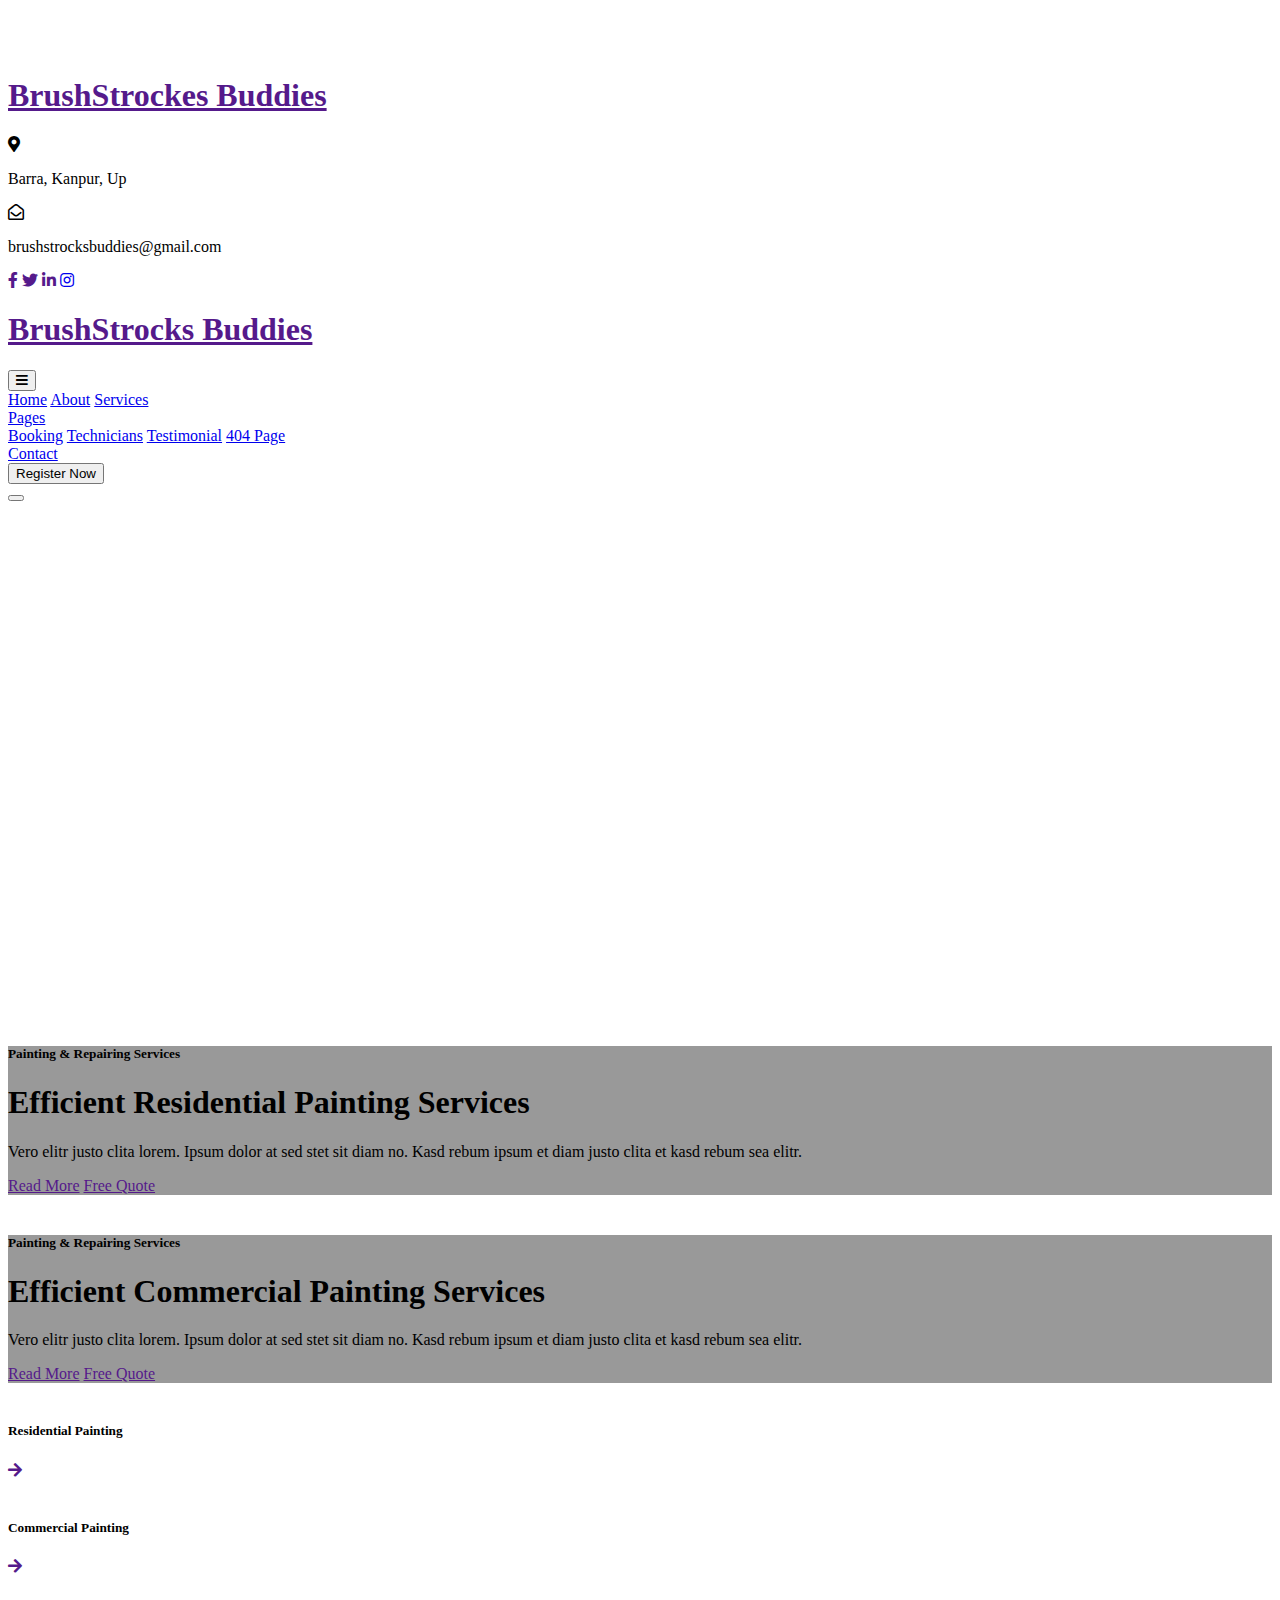
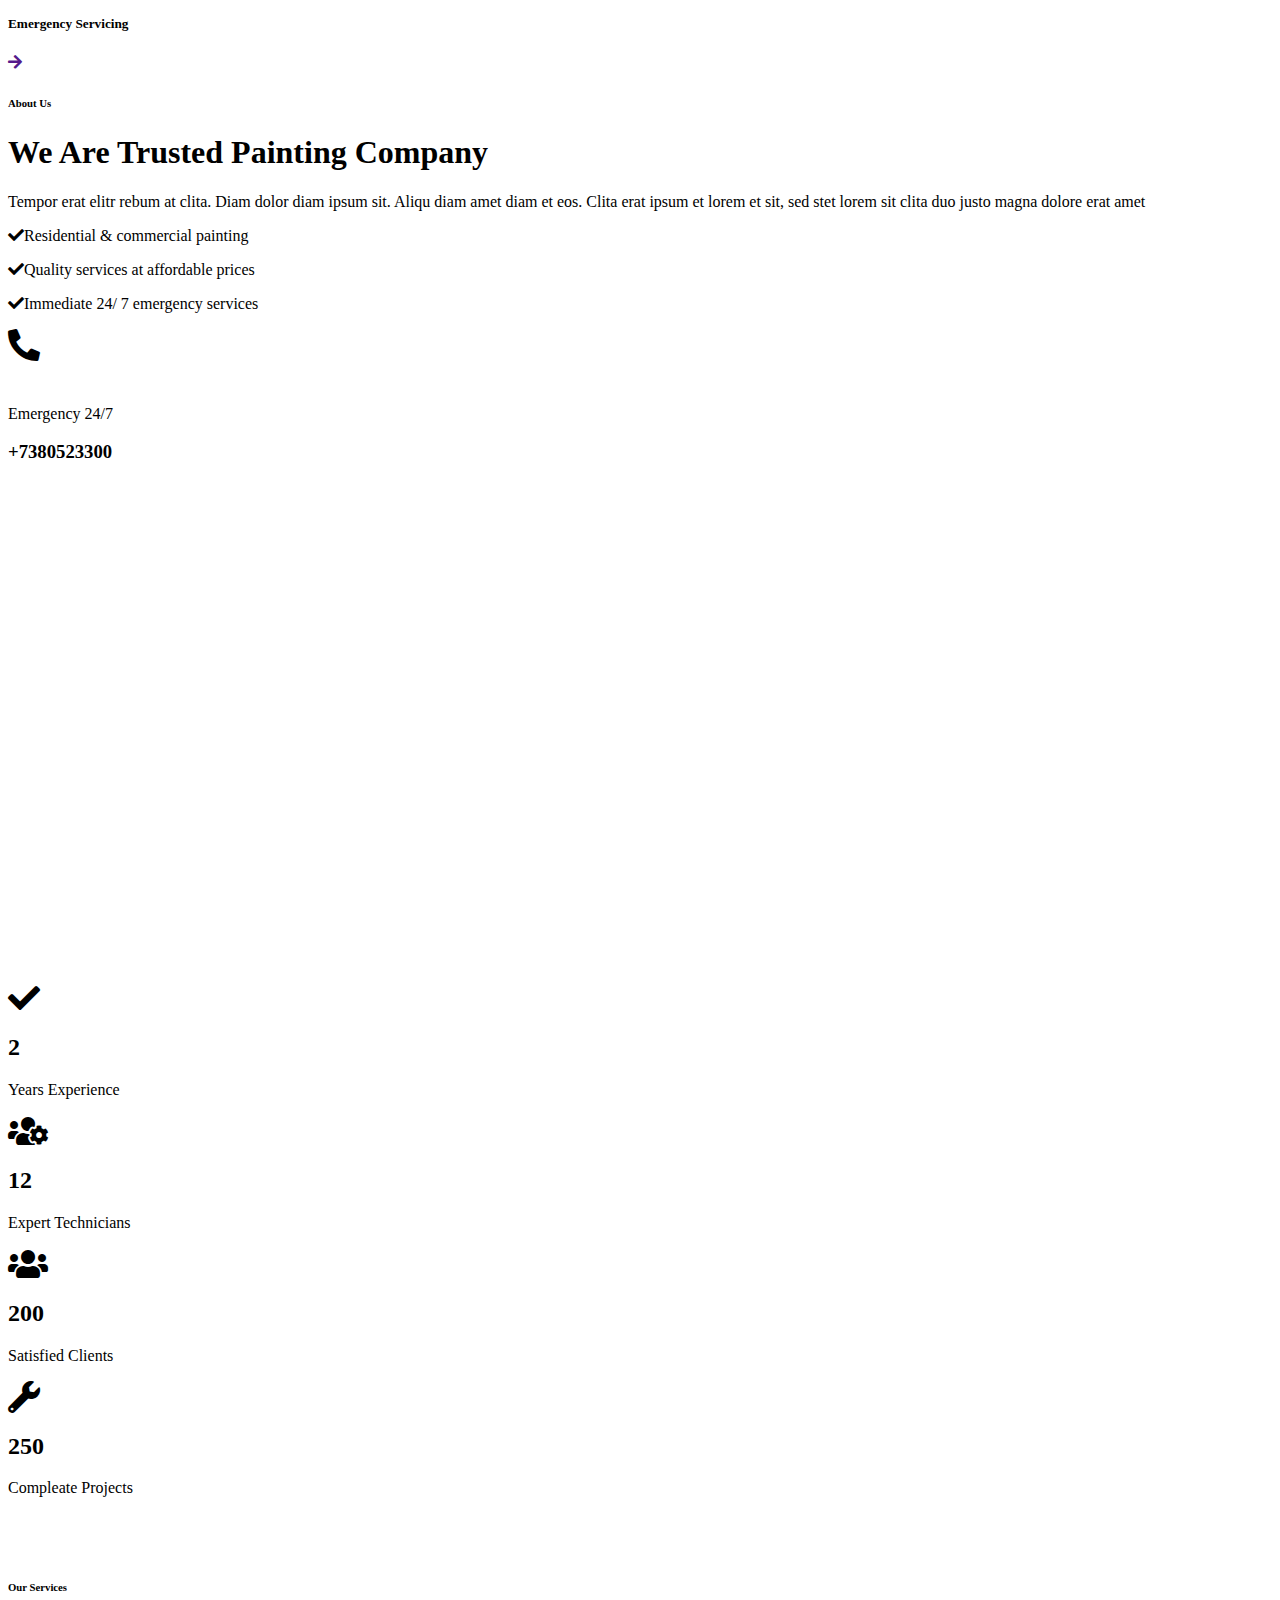
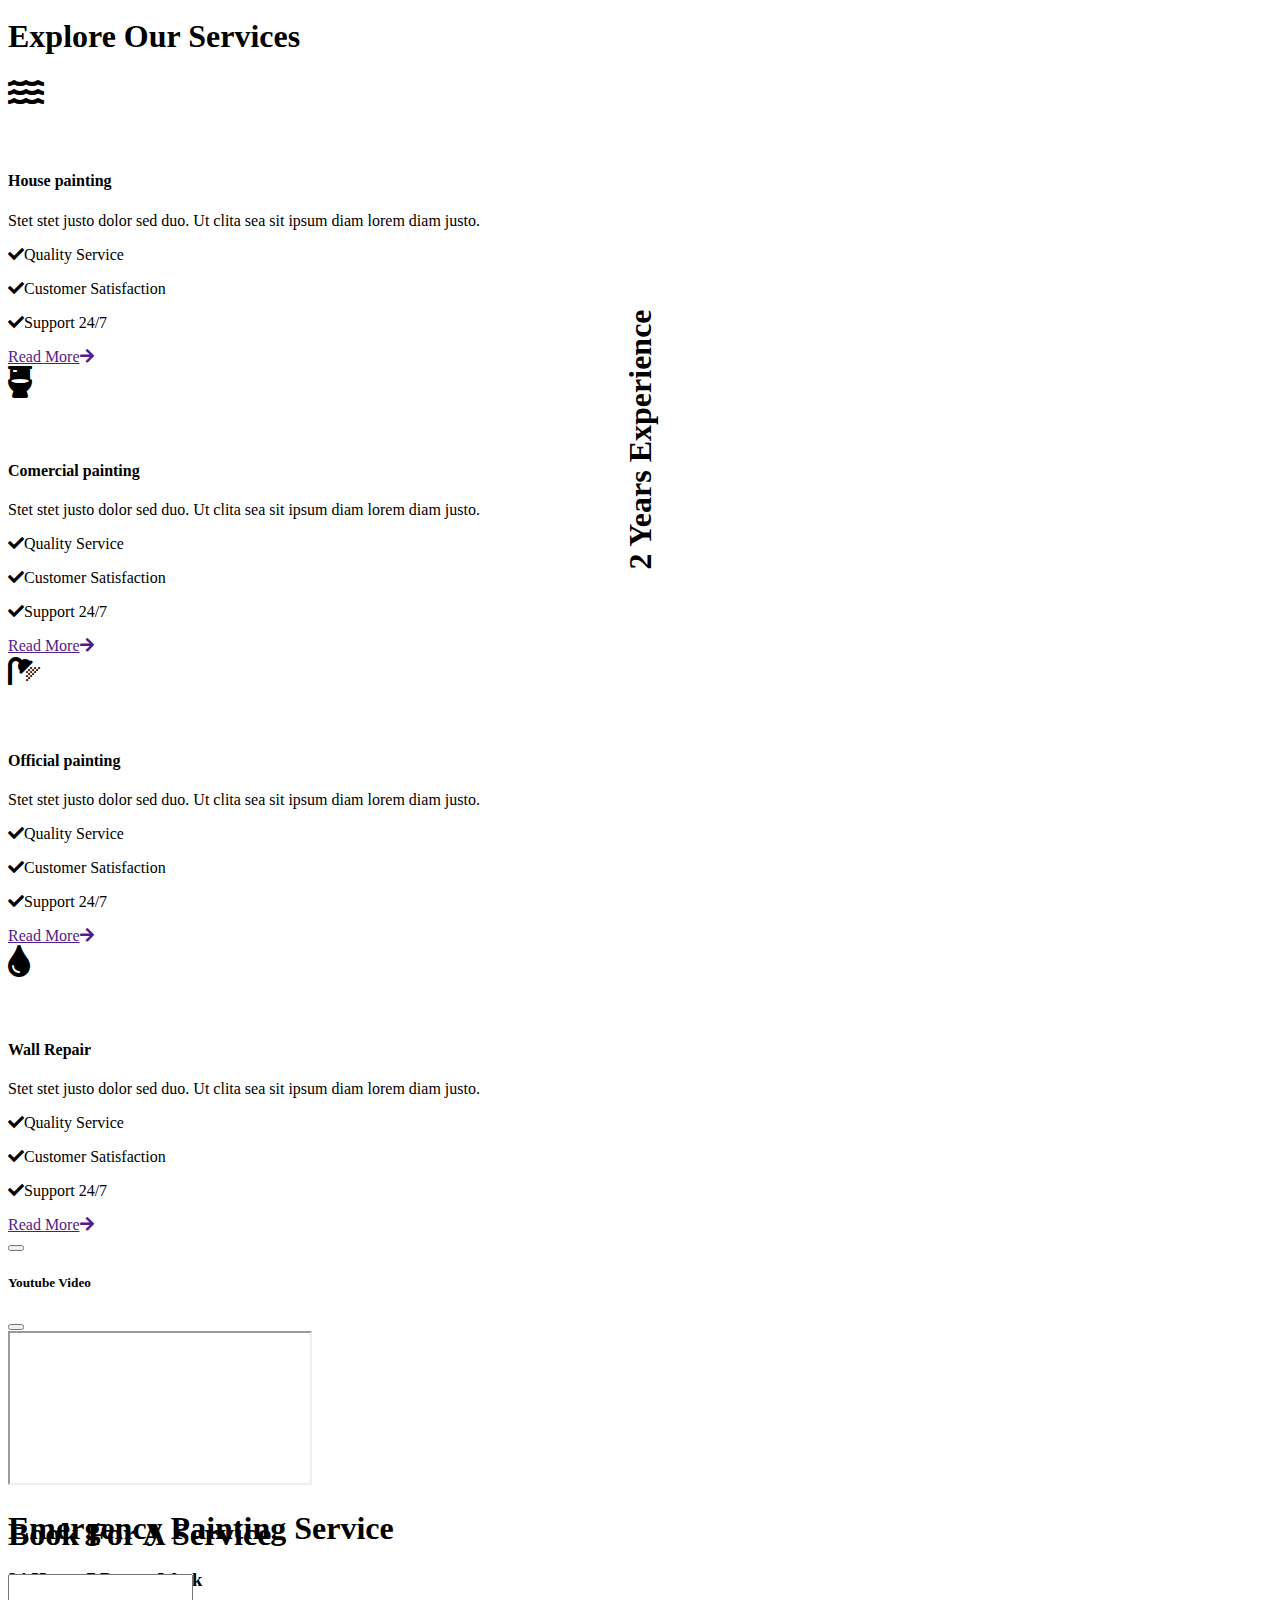
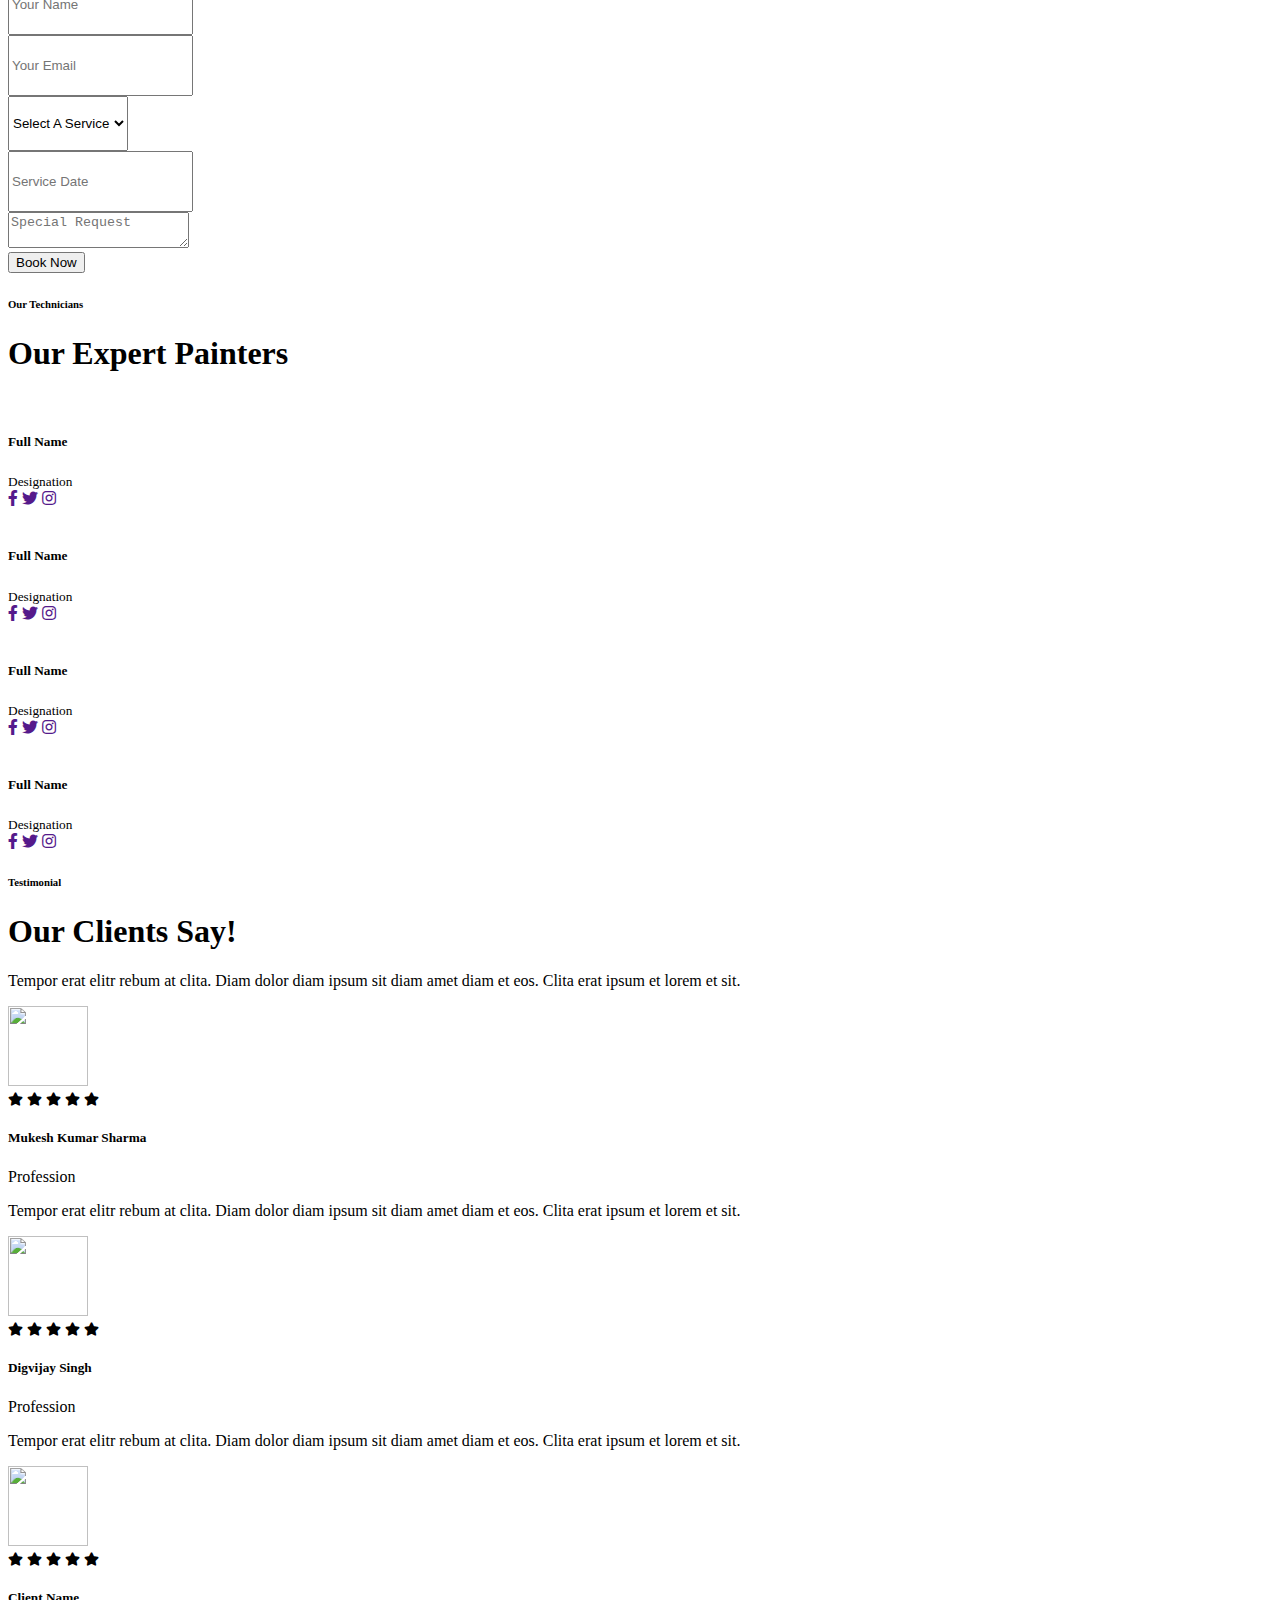
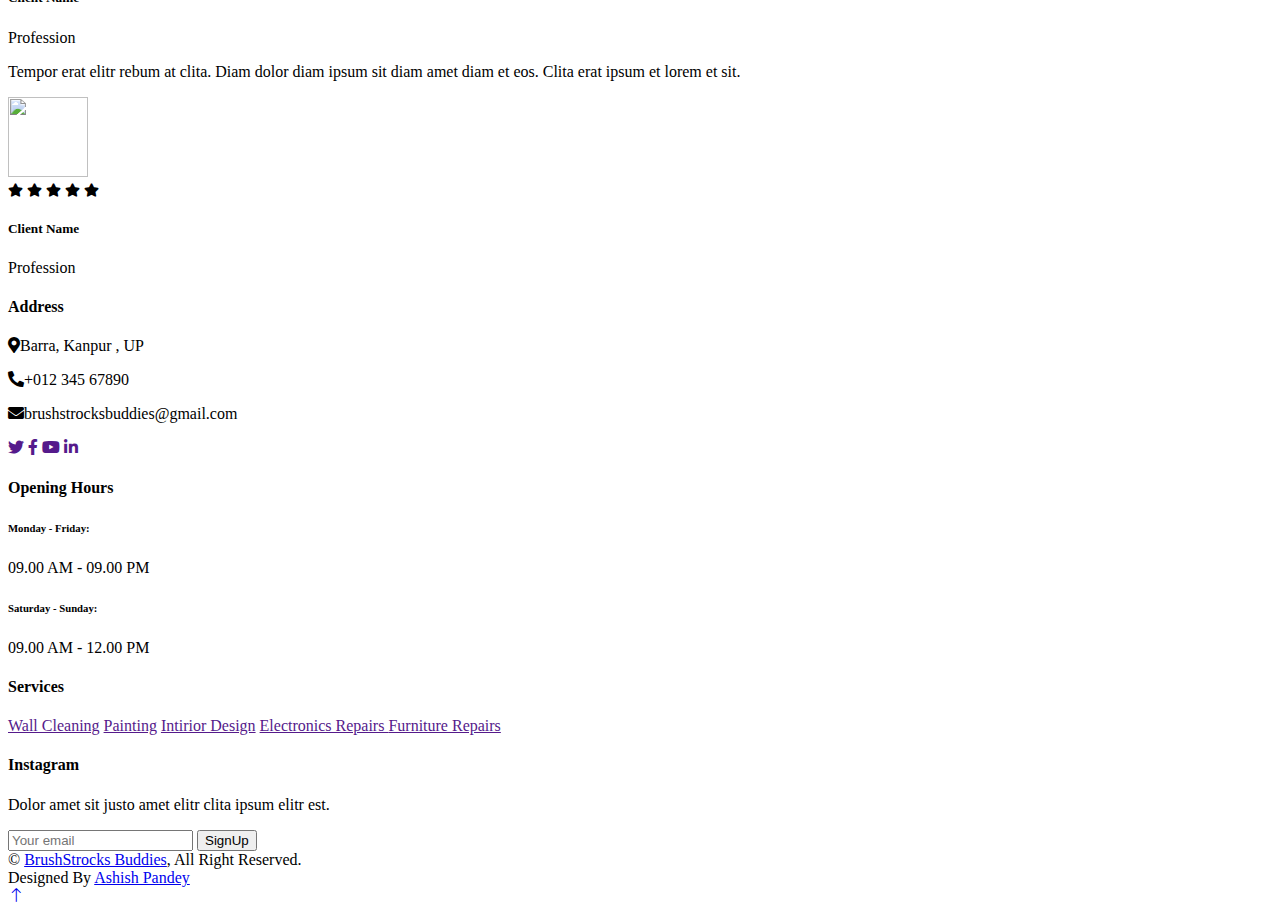
==== index.html @ a2543417 "files added" ====
<!DOCTYPE html>
<html lang="en">
  <head>
    <meta charset="utf-8" />
    <title>BrushStrockes Buddies</title>
    <meta content="width=device-width, initial-scale=1.0" name="viewport" />
    <meta content="" name="keywords" />
    <meta content="" name="description" />

    <!-- Favicon -->
    <link href="img/favicon.ico" rel="icon" />

    <!-- Google Web Fonts -->
    <link rel="preconnect" href="https://fonts.googleapis.com" />
    <link rel="preconnect" href="https://fonts.gstatic.com" crossorigin />
    <link
      href="https://fonts.googleapis.com/css2?family=Inter:wght@400;600&family=Roboto:wght@500;700&display=swap"
      rel="stylesheet"
    />

    <!-- Icon Font Stylesheet -->
    <link
      href="https://cdnjs.cloudflare.com/ajax/libs/font-awesome/5.10.0/css/all.min.css"
      rel="stylesheet"
    />
    <link
      href="https://cdn.jsdelivr.net/npm/bootstrap-icons@1.4.1/font/bootstrap-icons.css"
      rel="stylesheet"
    />

    <!-- Libraries Stylesheet -->
    <link href="lib/animate/animate.min.css" rel="stylesheet" />
    <link href="lib/owlcarousel/assets/owl.carousel.min.css" rel="stylesheet" />
    <link
      href="lib/tempusdominus/css/tempusdominus-bootstrap-4.min.css"
      rel="stylesheet"
    />

    <!-- Customized Bootstrap Stylesheet -->
    <link href="css/bootstrap.min.css" rel="stylesheet" />

    <!-- Template Stylesheet -->
    <link href="css/style.css" rel="stylesheet" />
  </head>

  <body>
    <!-- Spinner Start -->
    <div
      id="spinner"
      class="show bg-white position-fixed translate-middle w-100 vh-100 top-50 start-50 d-flex align-items-center justify-content-center"
    >
      <div
        class="spinner-border text-primary"
        style="width: 3rem; height: 3rem"
        role="status"
      >
        <span class="sr-only">Loading...</span>
      </div>
    </div>
    <!-- Spinner End -->

    <!-- Topbar Start -->
    <div class="container-fluid bg-light d-none d-lg-block">
      <div class="row align-items-center top-bar">
        <div class="col-lg-3 col-md-12 text-center text-lg-start">
          <a href="" class="navbar-brand m-0 p-0">
            <h1 class="text-primary m-0">BrushStrockes Buddies</h1>
          </a>
        </div>
        <div class="col-lg-9 col-md-12 text-end">
          <div class="h-100 d-inline-flex align-items-center me-4">
            <i class="fa fa-map-marker-alt text-primary me-2"></i>
            <p class="m-0">Barra, Kanpur, Up</p>
          </div>
          <div class="h-100 d-inline-flex align-items-center me-4">
            <i class="far fa-envelope-open text-primary me-2"></i>
            <p class="m-0">brushstrocksbuddies@gmail.com</p>
          </div>
          <div class="h-100 d-inline-flex align-items-center">
            <a class="btn btn-sm-square bg-white text-primary me-1" href=""
              ><i class="fab fa-facebook-f"></i
            ></a>
            <a class="btn btn-sm-square bg-white text-primary me-1" href=""
              ><i class="fab fa-twitter"></i
            ></a>
            <a class="btn btn-sm-square bg-white text-primary me-1" href=""
              ><i class="fab fa-linkedin-in"></i
            ></a>
            <a
              class="btn btn-sm-square bg-white text-primary me-0"
              href="https://www.instagram.com/brushstrokes_buddies/?igsh=dGg2ZmVzenI0ZHMx"
              ><i class="fab fa-instagram"></i
            ></a>
          </div>
        </div>
      </div>
    </div>
    <!-- Topbar End -->

    <!-- Navbar Start -->
    <div class="container-fluid nav-bar bg-light">
      <nav
        class="navbar navbar-expand-lg navbar-light bg-white p-3 py-lg-0 px-lg-4"
      >
        <a
          href=""
          class="navbar-brand d-flex align-items-center m-0 p-0 d-lg-none"
        >
          <h1 class="text-primary m-0">BrushStrocks Buddies</h1>
        </a>
        <button
          class="navbar-toggler"
          type="button"
          data-bs-toggle="collapse"
          data-bs-target="#navbarCollapse"
        >
          <span class="fa fa-bars"></span>
        </button>
        <div class="collapse navbar-collapse" id="navbarCollapse">
          <div class="navbar-nav me-auto">
            <a href="index.html" class="nav-item nav-link active">Home</a>
            <a href="about.html" class="nav-item nav-link">About</a>
            <a href="service.html" class="nav-item nav-link">Services</a>
            <div class="nav-item dropdown">
              <a
                href="#"
                class="nav-link dropdown-toggle"
                data-bs-toggle="dropdown"
                >Pages</a
              >
              <div class="dropdown-menu fade-up m-0">
                <a href="booking.html" class="dropdown-item">Booking</a>
                <a href="team.html" class="dropdown-item">Technicians</a>
                <a href="testimonial.html" class="dropdown-item">Testimonial</a>
                <a href="404.html" class="dropdown-item">404 Page</a>
              </div>
            </div>
            <a href="contact.html" class="nav-item nav-link">Contact</a>
          </div>
          <div
            class="mt-4 mt-lg-0 me-lg-n4 py-3 px-4 bg-primary d-flex align-items-center"
          >
            <!-- <div
              class="d-flex flex-shrink-0 align-items-center justify-content-center bg-white"
              style="width: 45px; height: 45px"
            >
              <i class="fa fa-phone-alt text-primary"></i>
            </div> -->
            <button
              class="btn btn-primary"
              type="button"
              data-bs-toggle="offcanvas"
              data-bs-target="#offcanvasRight"
              aria-controls="offcanvasRight"
            >
             Register Now
            </button>

            <div
              class="offcanvas offcanvas-end"
              tabindex="-1"
              id="offcanvasRight"
              aria-labelledby="offcanvasRightLabel"
            >
              <div class="offcanvas-header">
                <button
                  type="button"
                  class="btn-close"
                  data-bs-dismiss="offcanvas"
                  aria-label="Close"
                ></button>
              </div>
              <div class="offcanvas-body"> <iframe
                src="https://docs.google.com/forms/d/e/1FAIpQLSc64ww6L4xjuVDrz2ioxRNwiVls3Gz0FltGD27Trc_AGh2HsA/viewform?embedded=true"
                width="640"
                height="500"
                frameborder="0"
                marginheight="0"
                marginwidth="0"
                >Loading…</iframe
              ></div>
            </div>
            <!-- <div class="ms-3">
              <p class="mb-1 text-white">Emergency 24/7</p>
              <h5 class="m-0 text-secondary">7380523300</h5>
            </div> -->
          </div>
        </div>
      </nav>
    </div>
    <!-- Navbar End -->

    <!-- Carousel Start -->
    <div class="container-fluid p-0 mb-5">
      <div class="owl-carousel header-carousel position-relative">
        <div class="owl-carousel-item position-relative">
          <img class="img-fluid" src="img/carousel-1.jpg" alt="" />
          <div
            class="position-absolute top-0 start-0 w-100 h-100 d-flex align-items-center"
            style="background: rgba(0, 0, 0, 0.4)"
          >
            <div class="container">
              <div class="row justify-content-start">
                <div class="col-10 col-lg-8">
                  <h5
                    class="text-white text-uppercase mb-3 animated slideInDown"
                  >
                    Painting & Repairing Services
                  </h5>
                  <h1 class="display-3 text-white animated slideInDown mb-4">
                    Efficient Residential Painting Services
                  </h1>
                  <p class="fs-5 fw-medium text-white mb-4 pb-2">
                    Vero elitr justo clita lorem. Ipsum dolor at sed stet sit
                    diam no. Kasd rebum ipsum et diam justo clita et kasd rebum
                    sea elitr.
                  </p>
                  <a
                    href=""
                    class="btn btn-primary py-md-3 px-md-5 me-3 animated slideInLeft"
                    >Read More</a
                  >
                  <a
                    href=""
                    class="btn btn-secondary py-md-3 px-md-5 animated slideInRight"
                    >Free Quote</a
                  >
                </div>
              </div>
            </div>
          </div>
        </div>
        <div class="owl-carousel-item position-relative">
          <img class="img-fluid" src="img/carousel-2.jpg" alt="" />
          <div
            class="position-absolute top-0 start-0 w-100 h-100 d-flex align-items-center"
            style="background: rgba(0, 0, 0, 0.4)"
          >
            <div class="container">
              <div class="row justify-content-start">
                <div class="col-10 col-lg-8">
                  <h5
                    class="text-white text-uppercase mb-3 animated slideInDown"
                  >
                    Painting & Repairing Services
                  </h5>
                  <h1 class="display-3 text-white animated slideInDown mb-4">
                    Efficient Commercial Painting Services
                  </h1>
                  <p class="fs-5 fw-medium text-white mb-4 pb-2">
                    Vero elitr justo clita lorem. Ipsum dolor at sed stet sit
                    diam no. Kasd rebum ipsum et diam justo clita et kasd rebum
                    sea elitr.
                  </p>
                  <a
                    href=""
                    class="btn btn-primary py-md-3 px-md-5 me-3 animated slideInLeft"
                    >Read More</a
                  >
                  <a
                    href=""
                    class="btn btn-secondary py-md-3 px-md-5 animated slideInRight"
                    >Free Quote</a
                  >
                </div>
              </div>
            </div>
          </div>
        </div>
      </div>
    </div>
    <!-- Carousel End -->

    <!-- Service Start -->
    <div class="container-xxl py-5">
      <div class="container">
        <div class="row g-4">
          <div
            class="col-lg-4 col-md-6 service-item-top wow fadeInUp"
            data-wow-delay="0.1s"
          >
            <div class="overflow-hidden">
              <img
                class="img-fluid w-100 h-100"
                src="img/service-1.jpg"
                alt=""
              />
            </div>
            <div
              class="d-flex align-items-center justify-content-between bg-light p-4"
            >
              <h5 class="text-truncate me-3 mb-0">Residential Painting</h5>
              <a
                class="btn btn-square btn-outline-primary border-2 border-white flex-shrink-0"
                href=""
                ><i class="fa fa-arrow-right"></i
              ></a>
            </div>
          </div>
          <div
            class="col-lg-4 col-md-6 service-item-top wow fadeInUp"
            data-wow-delay="0.3s"
          >
            <div class="overflow-hidden">
              <img
                class="img-fluid w-100 h-100"
                src="img/service-2.jpg"
                alt=""
              />
            </div>
            <div
              class="d-flex align-items-center justify-content-between bg-light p-4"
            >
              <h5 class="text-truncate me-3 mb-0">Commercial Painting</h5>
              <a
                class="btn btn-square btn-outline-primary border-2 border-white flex-shrink-0"
                href=""
                ><i class="fa fa-arrow-right"></i
              ></a>
            </div>
          </div>
          <div
            class="col-lg-4 col-md-6 service-item-top wow fadeInUp"
            data-wow-delay="0.5s"
          >
            <div class="overflow-hidden">
              <img
                class="img-fluid w-100 h-100"
                src="img/service-3.jpg"
                alt=""
              />
            </div>
            <div
              class="d-flex align-items-center justify-content-between bg-light p-4"
            >
              <h5 class="text-truncate me-3 mb-0">Emergency Servicing</h5>
              <a
                class="btn btn-square btn-outline-primary border-2 border-white flex-shrink-0"
                href=""
                ><i class="fa fa-arrow-right"></i
              ></a>
            </div>
          </div>
        </div>
      </div>
    </div>
    <!-- Service End -->

    <!-- About Start -->
    <div class="container-xxl py-5">
      <div class="container">
        <div class="row g-5">
          <div class="col-lg-6 wow fadeInUp" data-wow-delay="0.1s">
            <h6 class="text-secondary text-uppercase">About Us</h6>
            <h1 class="mb-4">We Are Trusted Painting Company</h1>
            <p class="mb-4">
              Tempor erat elitr rebum at clita. Diam dolor diam ipsum sit. Aliqu
              diam amet diam et eos. Clita erat ipsum et lorem et sit, sed stet
              lorem sit clita duo justo magna dolore erat amet
            </p>
            <p class="fw-medium text-primary">
              <i class="fa fa-check text-success me-3"></i>Residential &
              commercial painting
            </p>
            <p class="fw-medium text-primary">
              <i class="fa fa-check text-success me-3"></i>Quality services at
              affordable prices
            </p>
            <p class="fw-medium text-primary">
              <i class="fa fa-check text-success me-3"></i>Immediate 24/ 7
              emergency services
            </p>
            <div class="bg-primary d-flex align-items-center p-4 mt-5">
              <div
                class="d-flex flex-shrink-0 align-items-center justify-content-center bg-white"
                style="width: 60px; height: 60px"
              >
                <i class="fa fa-phone-alt fa-2x text-primary"></i>
              </div>
              <div class="ms-3">
                <p class="fs-5 fw-medium mb-2 text-white">Emergency 24/7</p>
                <h3 class="m-0 text-secondary">+7380523300</h3>
              </div>
            </div>
          </div>
          <div class="col-lg-6 pt-4" style="min-height: 500px">
            <div
              class="position-relative h-100 wow fadeInUp"
              data-wow-delay="0.5s"
            >
              <img
                class="position-absolute img-fluid w-100 h-100"
                src="img/about-1.jpg"
                style="object-fit: cover; padding: 0 0 50px 100px"
                alt=""
              />
              <img
                class="position-absolute start-0 bottom-0 img-fluid bg-white pt-2 pe-2 w-50 h-50"
                src="img/about-2.jpg"
                style="object-fit: cover"
                alt=""
              />
            </div>
          </div>
        </div>
      </div>
    </div>
    <!-- About End -->

    <!-- Fact Start -->
    <div class="container-fluid fact bg-dark my-5 py-5">
      <div class="container">
        <div class="row g-4">
          <div
            class="col-md-6 col-lg-3 text-center wow fadeIn"
            data-wow-delay="0.1s"
          >
            <i class="fa fa-check fa-2x text-white mb-3"></i>
            <h2 class="text-white mb-2" data-toggle="counter-up">2</h2>
            <p class="text-white mb-0">Years Experience</p>
          </div>
          <div
            class="col-md-6 col-lg-3 text-center wow fadeIn"
            data-wow-delay="0.3s"
          >
            <i class="fa fa-users-cog fa-2x text-white mb-3"></i>
            <h2 class="text-white mb-2" data-toggle="counter-up">12</h2>
            <p class="text-white mb-0">Expert Technicians</p>
          </div>
          <div
            class="col-md-6 col-lg-3 text-center wow fadeIn"
            data-wow-delay="0.5s"
          >
            <i class="fa fa-users fa-2x text-white mb-3"></i>
            <h2 class="text-white mb-2" data-toggle="counter-up">200</h2>
            <p class="text-white mb-0">Satisfied Clients</p>
          </div>
          <div
            class="col-md-6 col-lg-3 text-center wow fadeIn"
            data-wow-delay="0.7s"
          >
            <i class="fa fa-wrench fa-2x text-white mb-3"></i>
            <h2 class="text-white mb-2" data-toggle="counter-up">250</h2>
            <p class="text-white mb-0">Compleate Projects</p>
          </div>
        </div>
      </div>
    </div>
    <!-- Fact End -->

    <!-- Service Start -->
    <div class="container-fluid py-5 px-4 px-lg-0">
      <div class="row g-0">
        <div class="col-lg-3 d-none d-lg-flex">
          <div
            class="d-flex align-items-center justify-content-center bg-primary w-100 h-100"
          >
            <h1
              class="display-3 text-white m-0"
              style="transform: rotate(-90deg)"
            >
              2 Years Experience
            </h1>
          </div>
        </div>
        <div class="col-md-12 col-lg-9">
          <div class="ms-lg-5 ps-lg-5">
            <div
              class="text-center text-lg-start wow fadeInUp"
              data-wow-delay="0.1s"
            >
              <h6 class="text-secondary text-uppercase">Our Services</h6>
              <h1 class="mb-5">Explore Our Services</h1>
            </div>
            <div
              class="owl-carousel service-carousel position-relative wow fadeInUp"
              data-wow-delay="0.1s"
            >
              <div class="bg-light p-4">
                <div
                  class="d-flex align-items-center justify-content-center border border-5 border-white mb-4"
                  style="width: 75px; height: 75px"
                >
                  <i class="fa fa-water fa-2x text-primary"></i>
                </div>
                <h4 class="mb-3">House painting</h4>
                <p>
                  Stet stet justo dolor sed duo. Ut clita sea sit ipsum diam
                  lorem diam justo.
                </p>
                <p class="text-primary fw-medium">
                  <i class="fa fa-check text-success me-2"></i>Quality Service
                </p>
                <p class="text-primary fw-medium">
                  <i class="fa fa-check text-success me-2"></i>Customer
                  Satisfaction
                </p>
                <p class="text-primary fw-medium">
                  <i class="fa fa-check text-success me-2"></i>Support 24/7
                </p>
                <a href="" class="btn bg-white text-primary w-100 mt-2"
                  >Read More<i class="fa fa-arrow-right text-secondary ms-2"></i
                ></a>
              </div>
              <div class="bg-light p-4">
                <div
                  class="d-flex align-items-center justify-content-center border border-5 border-white mb-4"
                  style="width: 75px; height: 75px"
                >
                  <i class="fa fa-toilet fa-2x text-primary"></i>
                </div>
                <h4 class="mb-3">Comercial painting</h4>
                <p>
                  Stet stet justo dolor sed duo. Ut clita sea sit ipsum diam
                  lorem diam justo.
                </p>
                <p class="text-primary fw-medium">
                  <i class="fa fa-check text-success me-2"></i>Quality Service
                </p>
                <p class="text-primary fw-medium">
                  <i class="fa fa-check text-success me-2"></i>Customer
                  Satisfaction
                </p>
                <p class="text-primary fw-medium">
                  <i class="fa fa-check text-success me-2"></i>Support 24/7
                </p>
                <a href="" class="btn bg-white text-primary w-100 mt-2"
                  >Read More<i class="fa fa-arrow-right text-secondary ms-2"></i
                ></a>
              </div>
              <div class="bg-light p-4">
                <div
                  class="d-flex align-items-center justify-content-center border border-5 border-white mb-4"
                  style="width: 75px; height: 75px"
                >
                  <i class="fa fa-shower fa-2x text-primary"></i>
                </div>
                <h4 class="mb-3">Official painting</h4>
                <p>
                  Stet stet justo dolor sed duo. Ut clita sea sit ipsum diam
                  lorem diam justo.
                </p>
                <p class="text-primary fw-medium">
                  <i class="fa fa-check text-success me-2"></i>Quality Service
                </p>
                <p class="text-primary fw-medium">
                  <i class="fa fa-check text-success me-2"></i>Customer
                  Satisfaction
                </p>
                <p class="text-primary fw-medium">
                  <i class="fa fa-check text-success me-2"></i>Support 24/7
                </p>
                <a href="" class="btn bg-white text-primary w-100 mt-2"
                  >Read More<i class="fa fa-arrow-right text-secondary ms-2"></i
                ></a>
              </div>
              <div class="bg-light p-4">
                <div
                  class="d-flex align-items-center justify-content-center border border-5 border-white mb-4"
                  style="width: 75px; height: 75px"
                >
                  <i class="fa fa-tint fa-2x text-primary"></i>
                </div>
                <h4 class="mb-3">Wall Repair</h4>
                <p>
                  Stet stet justo dolor sed duo. Ut clita sea sit ipsum diam
                  lorem diam justo.
                </p>
                <p class="text-primary fw-medium">
                  <i class="fa fa-check text-success me-2"></i>Quality Service
                </p>
                <p class="text-primary fw-medium">
                  <i class="fa fa-check text-success me-2"></i>Customer
                  Satisfaction
                </p>
                <p class="text-primary fw-medium">
                  <i class="fa fa-check text-success me-2"></i>Support 24/7
                </p>
                <a href="" class="btn bg-white text-primary w-100 mt-2"
                  >Read More<i class="fa fa-arrow-right text-secondary ms-2"></i
                ></a>
              </div>
            </div>
          </div>
        </div>
      </div>
    </div>
    <!-- Service End -->

    <!-- Booking Start -->
    <div class="container-fluid my-5 px-0">
      <div class="video wow fadeInUp" data-wow-delay="0.1s">
        <button
          type="button"
          class="btn-play"
          data-bs-toggle="modal"
          data-src="https://www.youtube.com/embed/DWRcNpR6Kdc"
          data-bs-target="#videoModal"
        >
          <span></span>
        </button>

        <div
          class="modal fade"
          id="videoModal"
          tabindex="-1"
          aria-labelledby="exampleModalLabel"
          aria-hidden="true"
        >
          <div class="modal-dialog">
            <div class="modal-content rounded-0">
              <div class="modal-header">
                <h5 class="modal-title" id="exampleModalLabel">
                  Youtube Video
                </h5>
                <button
                  type="button"
                  class="btn-close"
                  data-bs-dismiss="modal"
                  aria-label="Close"
                ></button>
              </div>
              <div class="modal-body">
                <!-- 16:9 aspect ratio -->
                <div class="ratio ratio-16x9">
                  <iframe
                    class="embed-responsive-item"
                    src=""
                    id="video"
                    allowfullscreen
                    allowscriptaccess="always"
                    allow="autoplay"
                  ></iframe>
                </div>
              </div>
            </div>
          </div>
        </div>

        <h1 class="text-white mb-4">Emergency Painting Service</h1>
        <h3 class="text-white mb-0">24 Hours 7 Days a Week</h3>
      </div>
      <div
        class="container position-relative wow fadeInUp"
        data-wow-delay="0.1s"
        style="margin-top: -6rem"
      >
        <div class="row justify-content-center">
          <div class="col-lg-8">
            <div class="bg-light text-center p-5">
              <h1 class="mb-4">Book For A Service</h1>
              <form>
                <div class="row g-3">
                  <div class="col-12 col-sm-6">
                    <input
                      type="text"
                      class="form-control border-0"
                      placeholder="Your Name"
                      style="height: 55px"
                    />
                  </div>
                  <div class="col-12 col-sm-6">
                    <input
                      type="email"
                      class="form-control border-0"
                      placeholder="Your Email"
                      style="height: 55px"
                    />
                  </div>
                  <div class="col-12 col-sm-6">
                    <select class="form-select border-0" style="height: 55px">
                      <option selected>Select A Service</option>
                      <option value="1">Service 1</option>
                      <option value="2">Service 2</option>
                      <option value="3">Service 3</option>
                    </select>
                  </div>
                  <div class="col-12 col-sm-6">
                    <div class="date" id="date1" data-target-input="nearest">
                      <input
                        type="text"
                        class="form-control border-0 datetimepicker-input"
                        placeholder="Service Date"
                        data-target="#date1"
                        data-toggle="datetimepicker"
                        style="height: 55px"
                      />
                    </div>
                  </div>
                  <div class="col-12">
                    <textarea
                      class="form-control border-0"
                      placeholder="Special Request"
                    ></textarea>
                  </div>
                  <div class="col-12">
                    <button class="btn btn-primary w-100 py-3" type="submit">
                      Book Now
                    </button>
                  </div>
                </div>
              </form>
            </div>
          </div>
        </div>
      </div>
    </div>
    <!-- Booking End -->

    <!-- Team Start -->
    <div class="container-xxl py-5">
      <div class="container">
        <div class="text-center wow fadeInUp" data-wow-delay="0.1s">
          <h6 class="text-secondary text-uppercase">Our Technicians</h6>
          <h1 class="mb-5">Our Expert Painters</h1>
        </div>
        <div class="row g-4">
          <div class="col-lg-3 col-md-6 wow fadeInUp" data-wow-delay="0.1s">
            <div class="team-item">
              <div class="position-relative overflow-hidden">
                <img class="img-fluid" src="img/team-1.jpg" alt="" />
              </div>
              <div class="team-text">
                <div class="bg-light">
                  <h5 class="fw-bold mb-0">Full Name</h5>
                  <small>Designation</small>
                </div>
                <div class="bg-primary">
                  <a class="btn btn-square mx-1" href=""
                    ><i class="fab fa-facebook-f"></i
                  ></a>
                  <a class="btn btn-square mx-1" href=""
                    ><i class="fab fa-twitter"></i
                  ></a>
                  <a class="btn btn-square mx-1" href=""
                    ><i class="fab fa-instagram"></i
                  ></a>
                </div>
              </div>
            </div>
          </div>
          <div class="col-lg-3 col-md-6 wow fadeInUp" data-wow-delay="0.3s">
            <div class="team-item">
              <div class="position-relative overflow-hidden">
                <img class="img-fluid" src="img/team-2.jpg" alt="" />
              </div>
              <div class="team-text">
                <div class="bg-light">
                  <h5 class="fw-bold mb-0">Full Name</h5>
                  <small>Designation</small>
                </div>
                <div class="bg-primary">
                  <a class="btn btn-square mx-1" href=""
                    ><i class="fab fa-facebook-f"></i
                  ></a>
                  <a class="btn btn-square mx-1" href=""
                    ><i class="fab fa-twitter"></i
                  ></a>
                  <a class="btn btn-square mx-1" href=""
                    ><i class="fab fa-instagram"></i
                  ></a>
                </div>
              </div>
            </div>
          </div>
          <div class="col-lg-3 col-md-6 wow fadeInUp" data-wow-delay="0.5s">
            <div class="team-item">
              <div class="position-relative overflow-hidden">
                <img class="img-fluid" src="img/team-3.jpg" alt="" />
              </div>
              <div class="team-text">
                <div class="bg-light">
                  <h5 class="fw-bold mb-0">Full Name</h5>
                  <small>Designation</small>
                </div>
                <div class="bg-primary">
                  <a class="btn btn-square mx-1" href=""
                    ><i class="fab fa-facebook-f"></i
                  ></a>
                  <a class="btn btn-square mx-1" href=""
                    ><i class="fab fa-twitter"></i
                  ></a>
                  <a class="btn btn-square mx-1" href=""
                    ><i class="fab fa-instagram"></i
                  ></a>
                </div>
              </div>
            </div>
          </div>
          <div class="col-lg-3 col-md-6 wow fadeInUp" data-wow-delay="0.7s">
            <div class="team-item">
              <div class="position-relative overflow-hidden">
                <img class="img-fluid" src="img/team-4.jpg" alt="" />
              </div>
              <div class="team-text">
                <div class="bg-light">
                  <h5 class="fw-bold mb-0">Full Name</h5>
                  <small>Designation</small>
                </div>
                <div class="bg-primary">
                  <a class="btn btn-square mx-1" href=""
                    ><i class="fab fa-facebook-f"></i
                  ></a>
                  <a class="btn btn-square mx-1" href=""
                    ><i class="fab fa-twitter"></i
                  ></a>
                  <a class="btn btn-square mx-1" href=""
                    ><i class="fab fa-instagram"></i
                  ></a>
                </div>
              </div>
            </div>
          </div>
        </div>
      </div>
    </div>
    <!-- Team End -->

    <!-- Testimonial Start -->
    <div class="container-xxl py-5 wow fadeInUp" data-wow-delay="0.1s">
      <div class="container">
        <div class="text-center">
          <h6 class="text-secondary text-uppercase">Testimonial</h6>
          <h1 class="mb-5">Our Clients Say!</h1>
        </div>
        <div
          class="owl-carousel testimonial-carousel position-relative wow fadeInUp"
          data-wow-delay="0.1s"
        >
          <div class="testimonial-item text-center">
            <div class="testimonial-text bg-light text-center p-4 mb-4">
              <p class="mb-0">
                Tempor erat elitr rebum at clita. Diam dolor diam ipsum sit diam
                amet diam et eos. Clita erat ipsum et lorem et sit.
              </p>
            </div>
            <img
              class="bg-light rounded-circle p-2 mx-auto mb-2"
              src="img/testimonial-1.jpg"
              style="width: 80px; height: 80px"
            />
            <div class="mb-2">
              <small class="fa fa-star text-secondary"></small>
              <small class="fa fa-star text-secondary"></small>
              <small class="fa fa-star text-secondary"></small>
              <small class="fa fa-star text-secondary"></small>
              <small class="fa fa-star text-secondary"></small>
            </div>
            <h5 class="mb-1">Mukesh Kumar Sharma</h5>
            <p class="m-0">Profession</p>
          </div>
          <div class="testimonial-item text-center">
            <div class="testimonial-text bg-light text-center p-4 mb-4">
              <p class="mb-0">
                Tempor erat elitr rebum at clita. Diam dolor diam ipsum sit diam
                amet diam et eos. Clita erat ipsum et lorem et sit.
              </p>
            </div>
            <img
              class="bg-light rounded-circle p-2 mx-auto mb-2"
              src="img/testimonial-2.jpg"
              style="width: 80px; height: 80px"
            />
            <div class="mb-2">
              <small class="fa fa-star text-secondary"></small>
              <small class="fa fa-star text-secondary"></small>
              <small class="fa fa-star text-secondary"></small>
              <small class="fa fa-star text-secondary"></small>
              <small class="fa fa-star text-secondary"></small>
            </div>
            <h5 class="mb-1">Digvijay Singh</h5>
            <p class="m-0">Profession</p>
          </div>
          <div class="testimonial-item text-center">
            <div class="testimonial-text bg-light text-center p-4 mb-4">
              <p class="mb-0">
                Tempor erat elitr rebum at clita. Diam dolor diam ipsum sit diam
                amet diam et eos. Clita erat ipsum et lorem et sit.
              </p>
            </div>
            <img
              class="bg-light rounded-circle p-2 mx-auto mb-2"
              src="img/testimonial-3.jpg"
              style="width: 80px; height: 80px"
            />
            <div class="mb-2">
              <small class="fa fa-star text-secondary"></small>
              <small class="fa fa-star text-secondary"></small>
              <small class="fa fa-star text-secondary"></small>
              <small class="fa fa-star text-secondary"></small>
              <small class="fa fa-star text-secondary"></small>
            </div>
            <h5 class="mb-1">Client Name</h5>
            <p class="m-0">Profession</p>
          </div>
          <div class="testimonial-item text-center">
            <div class="testimonial-text bg-light text-center p-4 mb-4">
              <p class="mb-0">
                Tempor erat elitr rebum at clita. Diam dolor diam ipsum sit diam
                amet diam et eos. Clita erat ipsum et lorem et sit.
              </p>
            </div>
            <img
              class="bg-light rounded-circle p-2 mx-auto mb-2"
              src="img/testimonial-4.jpg"
              style="width: 80px; height: 80px"
            />
            <div class="mb-2">
              <small class="fa fa-star text-secondary"></small>
              <small class="fa fa-star text-secondary"></small>
              <small class="fa fa-star text-secondary"></small>
              <small class="fa fa-star text-secondary"></small>
              <small class="fa fa-star text-secondary"></small>
            </div>
            <h5 class="mb-1">Client Name</h5>
            <p class="m-0">Profession</p>
          </div>
        </div>
      </div>
    </div>
    <!-- Testimonial End -->

    <!-- Footer Start -->
    <div
      class="container-fluid bg-dark text-light footer pt-5 mt-5 wow fadeIn"
      data-wow-delay="0.1s"
    >
      <div class="container py-5">
        <div class="row g-5">
          <div class="col-lg-3 col-md-6">
            <h4 class="text-light mb-4">Address</h4>
            <p class="mb-2">
              <i class="fa fa-map-marker-alt me-3"></i>Barra, Kanpur , UP
            </p>
            <p class="mb-2">
              <i class="fa fa-phone-alt me-3"></i>+012 345 67890
            </p>
            <p class="mb-2">
              <i class="fa fa-envelope me-3"></i>brushstrocksbuddies@gmail.com
            </p>
            <div class="d-flex pt-2">
              <a class="btn btn-outline-light btn-social" href=""
                ><i class="fab fa-twitter"></i
              ></a>
              <a class="btn btn-outline-light btn-social" href=""
                ><i class="fab fa-facebook-f"></i
              ></a>
              <a class="btn btn-outline-light btn-social" href=""
                ><i class="fab fa-youtube"></i
              ></a>
              <a class="btn btn-outline-light btn-social" href=""
                ><i class="fab fa-linkedin-in"></i
              ></a>
            </div>
          </div>
          <div class="col-lg-3 col-md-6">
            <h4 class="text-light mb-4">Opening Hours</h4>
            <h6 class="text-light">Monday - Friday:</h6>
            <p class="mb-4">09.00 AM - 09.00 PM</p>
            <h6 class="text-light">Saturday - Sunday:</h6>
            <p class="mb-0">09.00 AM - 12.00 PM</p>
          </div>
          <div class="col-lg-3 col-md-6">
            <h4 class="text-light mb-4">Services</h4>
            <a class="btn btn-link" href="">Wall Cleaning</a>
            <a class="btn btn-link" href="">Painting</a>
            <a class="btn btn-link" href="">Intirior Design</a>
            <a class="btn btn-link" href="">Electronics Repairs </a>
            <a class="btn btn-link" href="">Furniture Repairs</a>
          </div>
          <div class="col-lg-3 col-md-6">
            <h4 class="text-light mb-4">Instagram</h4>
            <p>Dolor amet sit justo amet elitr clita ipsum elitr est.</p>
            <div class="position-relative mx-auto" style="max-width: 400px">
              <input
                class="form-control border-0 w-100 py-3 ps-4 pe-5"
                type="text"
                placeholder="Your email"
              />
              <button
                type="button"
                class="btn btn-primary py-2 position-absolute top-0 end-0 mt-2 me-2"
              >
                SignUp
              </button>
            </div>
          </div>
        </div>
      </div>
      <div class="container">
        <div class="copyright">
          <div class="row">
            <div class="col-md-6 text-center text-md-start mb-3 mb-md-0">
              &copy; <a class="border-bottom" href="#">BrushStrocks Buddies</a>,
              All Right Reserved.
            </div>
            <div class="col-md-6 text-center text-md-end">
              Designed By
              <a
                class="border-bottom"
                href="https://www.linkedin.com/in/ashish-pandey-4b5b9924b/"
                target="_blank"
                >Ashish Pandey</a
              >
            </div>
          </div>
        </div>
      </div>
    </div>
    <!-- Footer End -->

    <!-- Back to Top -->
    <a
      href="#"
      class="btn btn-lg btn-primary btn-lg-square rounded-0 back-to-top"
      ><i class="bi bi-arrow-up"></i
    ></a>

    <!-- JavaScript Libraries -->
    <script src="https://code.jquery.com/jquery-3.4.1.min.js"></script>
    <script src="https://cdn.jsdelivr.net/npm/bootstrap@5.0.0/dist/js/bootstrap.bundle.min.js"></script>
    <script src="lib/wow/wow.min.js"></script>
    <script src="lib/easing/easing.min.js"></script>
    <script src="lib/waypoints/waypoints.min.js"></script>
    <script src="lib/counterup/counterup.min.js"></script>
    <script src="lib/owlcarousel/owl.carousel.min.js"></script>
    <script src="lib/tempusdominus/js/moment.min.js"></script>
    <script src="lib/tempusdominus/js/moment-timezone.min.js"></script>
    <script src="lib/tempusdominus/js/tempusdominus-bootstrap-4.min.js"></script>

    <!-- Template Javascript -->
    <script src="js/main.js"></script>
  </body>
</html>
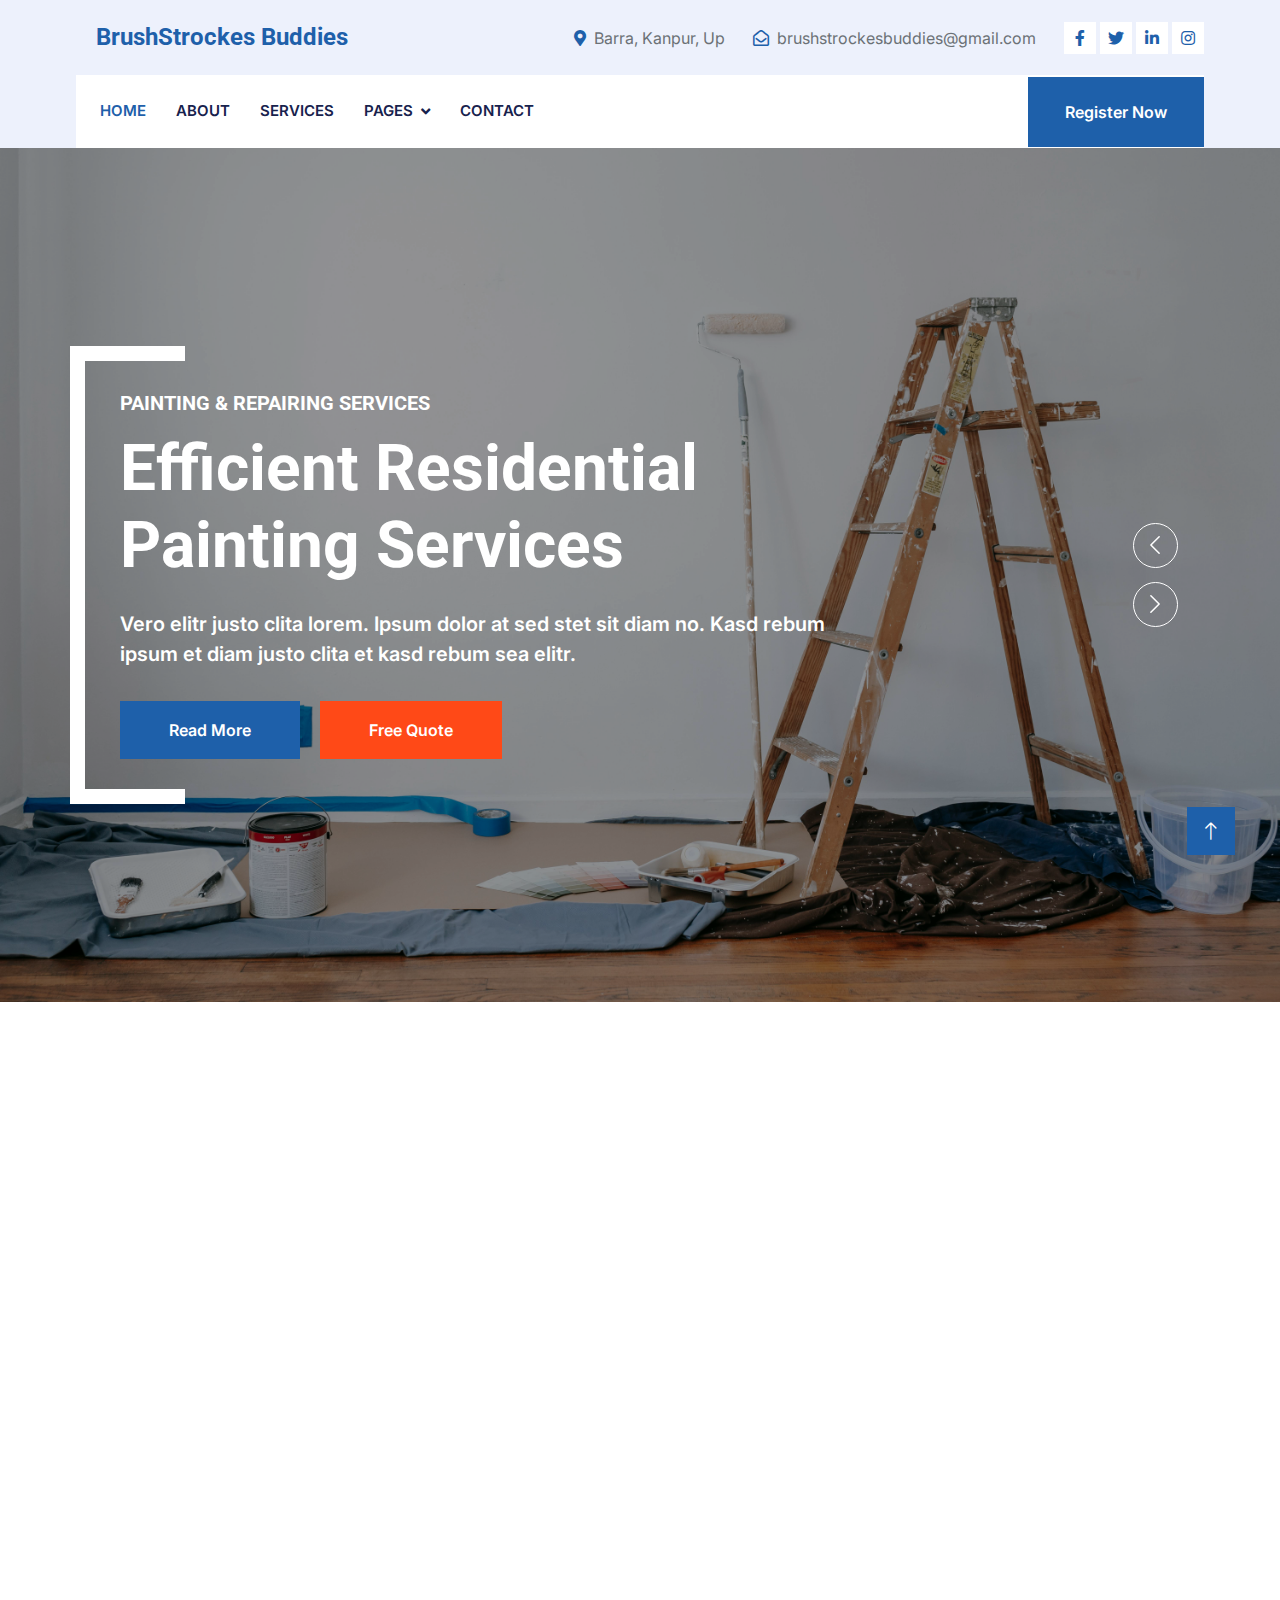
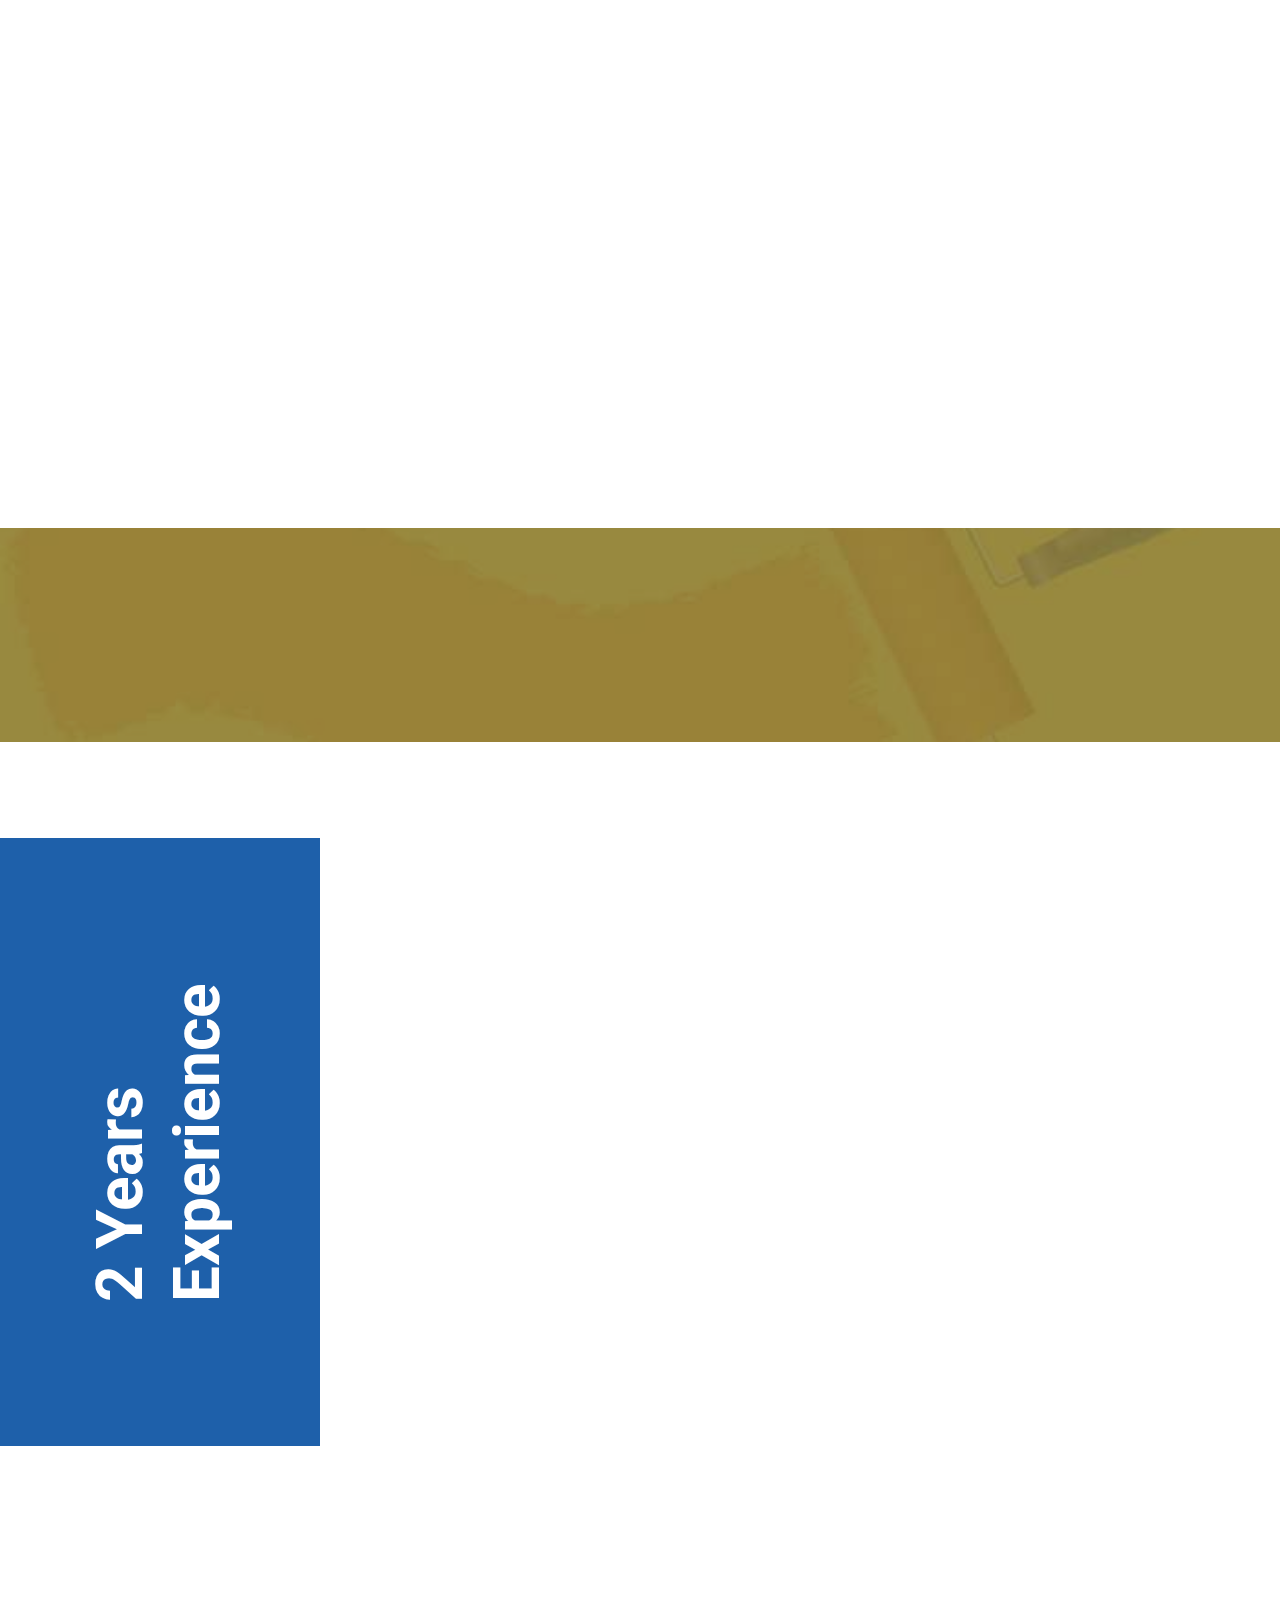
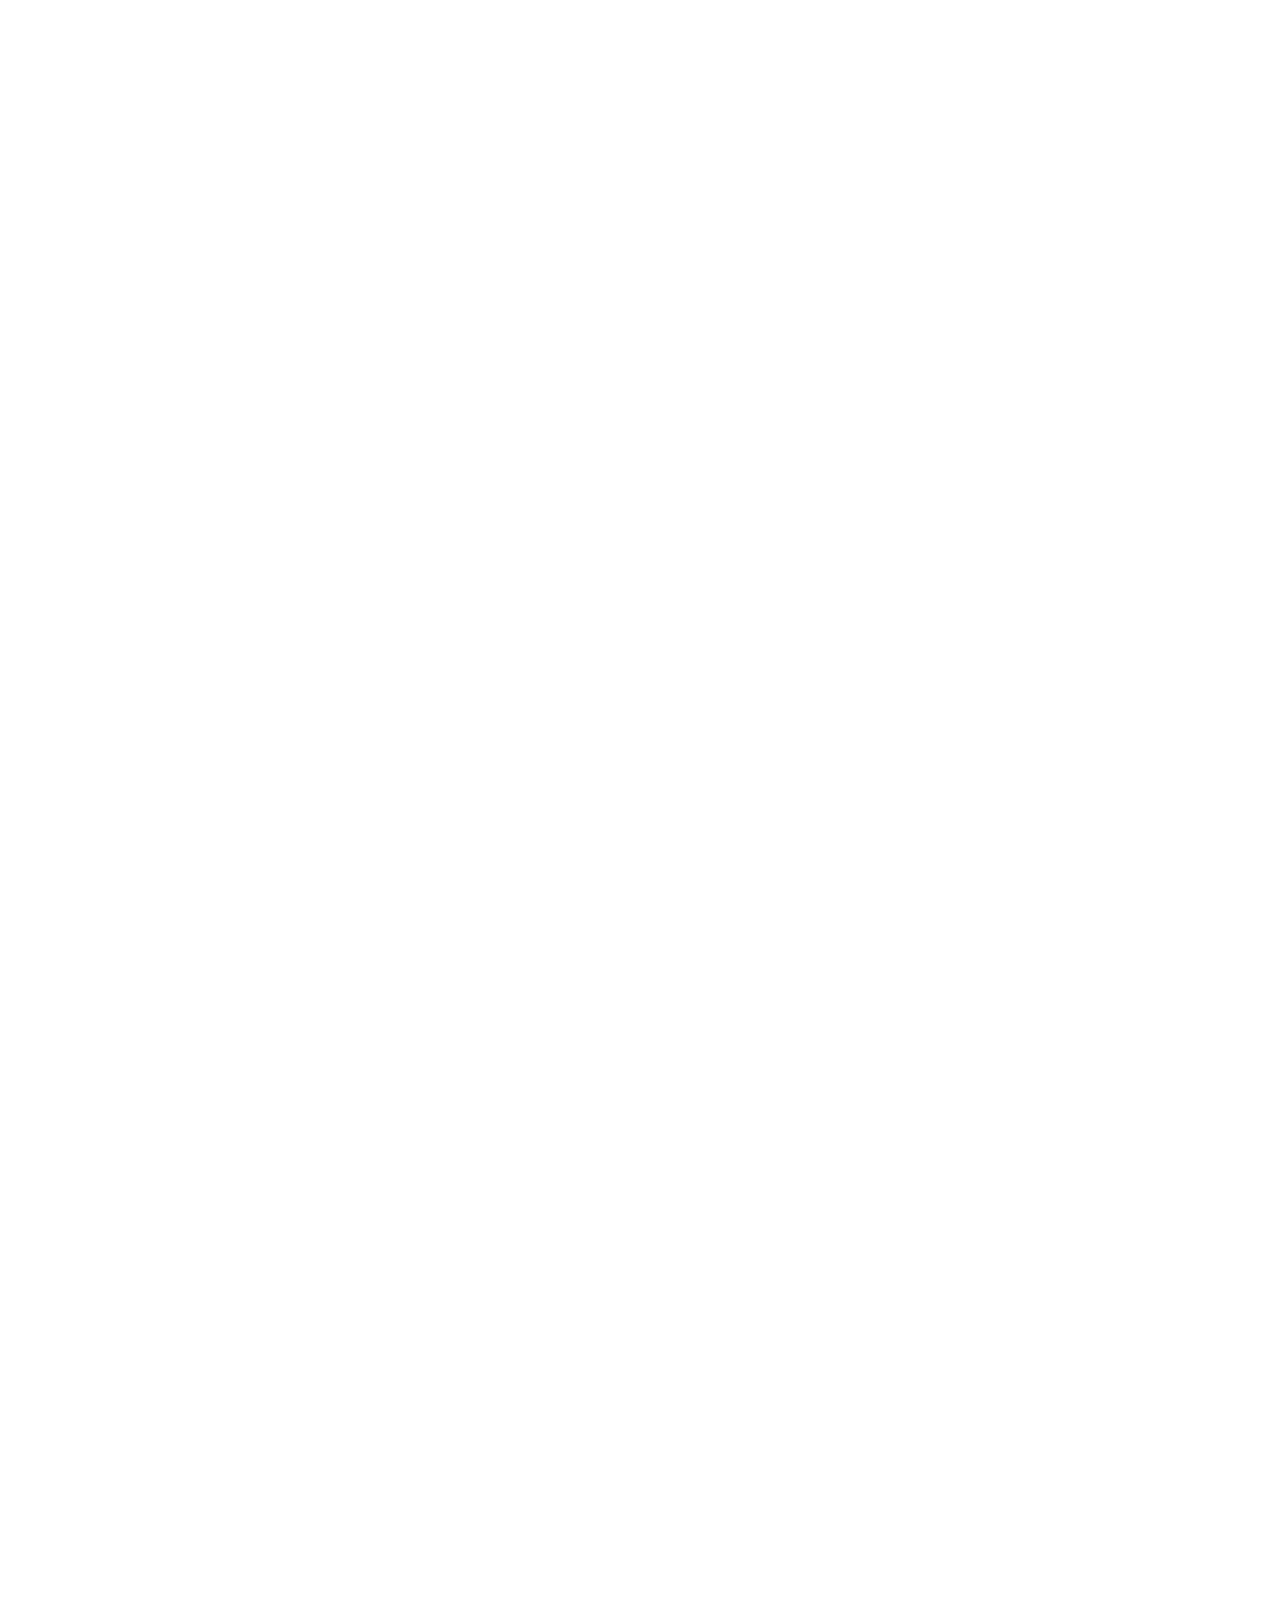
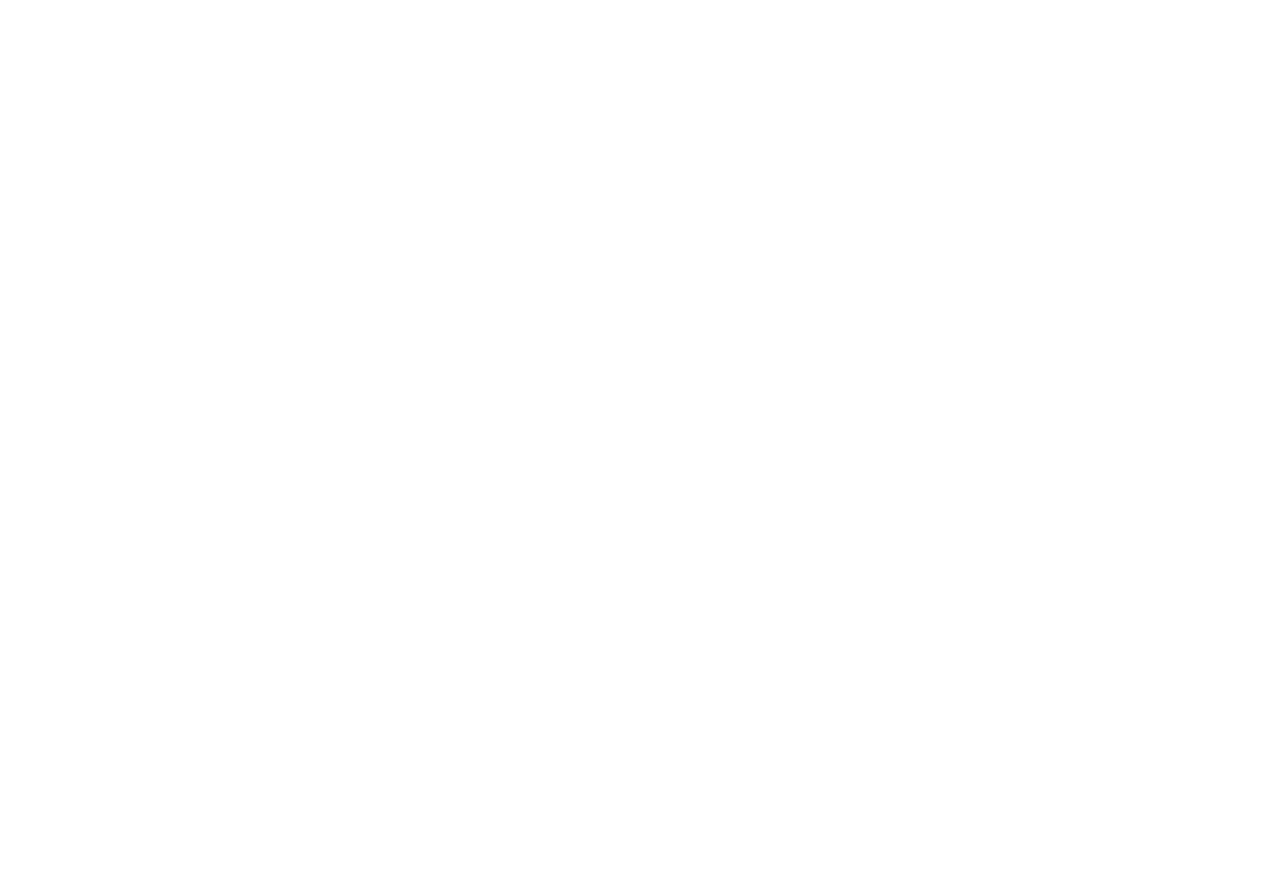
==== commit d97bdf0c: "ui fixes" ====
--- a/index.html
+++ b/index.html
@@ -63,9 +63,12 @@
     <div class="container-fluid bg-light d-none d-lg-block">
       <div class="row align-items-center top-bar">
         <div class="col-lg-3 col-md-12 text-center text-lg-start">
-          <a href="" class="navbar-brand m-0 p-0">
-            <h1 class="text-primary m-0">BrushStrockes Buddies</h1>
-          </a>
+          <div class="navbar-brand logo_wrapper m-0 p-0">
+            <div class="logo">
+              <img src="/img/logo-img.png" alt="logo" />
+            </div>
+            <h1 class="text-primary fs-4 m-0">BrushStrockes Buddies</h1>
+          </div>
         </div>
         <div class="col-lg-9 col-md-12 text-end">
           <div class="h-100 d-inline-flex align-items-center me-4">
@@ -74,7 +77,7 @@
           </div>
           <div class="h-100 d-inline-flex align-items-center me-4">
             <i class="far fa-envelope-open text-primary me-2"></i>
-            <p class="m-0">brushstrocksbuddies@gmail.com</p>
+            <p class="m-0">brushstrockesbuddies@gmail.com</p>
           </div>
           <div class="h-100 d-inline-flex align-items-center">
             <a class="btn btn-sm-square bg-white text-primary me-1" href=""
@@ -106,7 +109,7 @@
           href=""
           class="navbar-brand d-flex align-items-center m-0 p-0 d-lg-none"
         >
-          <h1 class="text-primary m-0">BrushStrocks Buddies</h1>
+          <h1 class="text-primary m-0">BrushStrockes Buddies</h1>
         </a>
         <button
           class="navbar-toggler"
@@ -140,12 +143,6 @@
           <div
             class="mt-4 mt-lg-0 me-lg-n4 py-3 px-4 bg-primary d-flex align-items-center"
           >
-            <!-- <div
-              class="d-flex flex-shrink-0 align-items-center justify-content-center bg-white"
-              style="width: 45px; height: 45px"
-            >
-              <i class="fa fa-phone-alt text-primary"></i>
-            </div> -->
             <button
               class="btn btn-primary"
               type="button"
@@ -153,7 +150,7 @@
               data-bs-target="#offcanvasRight"
               aria-controls="offcanvasRight"
             >
-             Register Now
+              Register Now
             </button>
 
             <div
@@ -170,15 +167,17 @@
                   aria-label="Close"
                 ></button>
               </div>
-              <div class="offcanvas-body"> <iframe
-                src="https://docs.google.com/forms/d/e/1FAIpQLSc64ww6L4xjuVDrz2ioxRNwiVls3Gz0FltGD27Trc_AGh2HsA/viewform?embedded=true"
-                width="640"
-                height="500"
-                frameborder="0"
-                marginheight="0"
-                marginwidth="0"
-                >Loading…</iframe
-              ></div>
+              <div class="offcanvas-body">
+                <iframe
+                  src="https://docs.google.com/forms/d/e/1FAIpQLSc64ww6L4xjuVDrz2ioxRNwiVls3Gz0FltGD27Trc_AGh2HsA/viewform?embedded=true"
+                  width="640"
+                  height="500"
+                  frameborder="0"
+                  marginheight="0"
+                  marginwidth="0"
+                  >Loading…</iframe
+                >
+              </div>
             </div>
             <!-- <div class="ms-3">
               <p class="mb-1 text-white">Emergency 24/7</p>
@@ -232,6 +231,43 @@
         </div>
         <div class="owl-carousel-item position-relative">
           <img class="img-fluid" src="img/carousel-2.jpg" alt="" />
+          <div
+            class="position-absolute top-0 start-0 w-100 h-100 d-flex align-items-center"
+            style="background: rgba(0, 0, 0, 0.4)"
+          >
+            <div class="container">
+              <div class="row justify-content-start">
+                <div class="col-10 col-lg-8">
+                  <h5
+                    class="text-white text-uppercase mb-3 animated slideInDown"
+                  >
+                    Painting & Repairing Services
+                  </h5>
+                  <h1 class="display-3 text-white animated slideInDown mb-4">
+                    Efficient Commercial Painting Services
+                  </h1>
+                  <p class="fs-5 fw-medium text-white mb-4 pb-2">
+                    Vero elitr justo clita lorem. Ipsum dolor at sed stet sit
+                    diam no. Kasd rebum ipsum et diam justo clita et kasd rebum
+                    sea elitr.
+                  </p>
+                  <a
+                    href=""
+                    class="btn btn-primary py-md-3 px-md-5 me-3 animated slideInLeft"
+                    >Read More</a
+                  >
+                  <a
+                    href=""
+                    class="btn btn-secondary py-md-3 px-md-5 animated slideInRight"
+                    >Free Quote</a
+                  >
+                </div>
+              </div>
+            </div>
+          </div>
+        </div>
+        <div class="owl-carousel-item position-relative">
+          <img class="img-fluid" src="img/carousel-3.jpg" alt="" />
           <div
             class="position-absolute top-0 start-0 w-100 h-100 d-flex align-items-center"
             style="background: rgba(0, 0, 0, 0.4)"
@@ -625,7 +661,7 @@
                 <div class="ratio ratio-16x9">
                   <iframe
                     class="embed-responsive-item"
-                    src=""
+                    src="https://youtu.be/KYMjMohGI9s?feature=shared"
                     id="video"
                     allowfullscreen
                     allowscriptaccess="always"
@@ -991,8 +1027,9 @@
         <div class="copyright">
           <div class="row">
             <div class="col-md-6 text-center text-md-start mb-3 mb-md-0">
-              &copy; <a class="border-bottom" href="#">BrushStrocks Buddies</a>,
-              All Right Reserved.
+              &copy;
+              <a class="border-bottom" href="#">BrushStrockes Buddies</a>, All
+              Right Reserved.
             </div>
             <div class="col-md-6 text-center text-md-end">
               Designed By
--- a/css/style.css
+++ b/css/style.css
@@ -0,0 +1,608 @@
+/********** Template CSS **********/
+:root {
+    --primary: #1E60AA;
+    --secondary: #FF4917;
+    --light: #EDF1FC;
+    --dark: #17224D;
+}
+
+.fw-medium {
+    font-weight: 600 !important;
+}
+
+.back-to-top {
+    position: fixed;
+    display: none;
+    right: 45px;
+    bottom: 45px;
+    z-index: 99;
+}
+
+
+/*** Spinner ***/
+#spinner {
+    opacity: 0;
+    visibility: hidden;
+    transition: opacity .5s ease-out, visibility 0s linear .5s;
+    z-index: 99999;
+}
+
+#spinner.show {
+    transition: opacity .5s ease-out, visibility 0s linear 0s;
+    visibility: visible;
+    opacity: 1;
+}
+
+
+/*** Button ***/
+.btn {
+    font-weight: 600;
+    transition: .5s;
+}
+
+.btn.btn-primary,
+.btn.btn-secondary {
+    color: #FFFFFF;
+}
+
+.btn-square {
+    width: 38px;
+    height: 38px;
+}
+
+.btn-sm-square {
+    width: 32px;
+    height: 32px;
+}
+
+.btn-lg-square {
+    width: 48px;
+    height: 48px;
+}
+
+.btn-square,
+.btn-sm-square,
+.btn-lg-square {
+    padding: 0;
+    display: flex;
+    align-items: center;
+    justify-content: center;
+    font-weight: normal;
+}
+
+
+/*** Navbar ***/
+.top-bar {
+    height: 75px;
+    padding: 0 4rem;
+}
+
+.nav-bar {
+    position: relative;
+    padding: 0 4.75rem;
+    transition: .5s;
+    z-index: 9999;
+}
+
+.nav-bar.sticky-top {
+    position: sticky;
+    padding: 0;
+    z-index: 9999;
+}
+
+.navbar .dropdown-toggle::after {
+    border: none;
+    content: "\f107";
+    font-family: "Font Awesome 5 Free";
+    font-weight: 900;
+    vertical-align: middle;
+    margin-left: 8px;
+}
+
+.navbar-light .navbar-nav .nav-link {
+    margin-right: 30px;
+    padding: 25px 0;
+    color: var(--dark);
+    font-size: 15px;
+    font-weight: 600;
+    text-transform: uppercase;
+    outline: none;
+}
+
+.navbar-light .navbar-nav .nav-link:hover,
+.navbar-light .navbar-nav .nav-link.active {
+    color: var(--primary);
+}
+
+@media (max-width: 991.98px) {
+    .nav-bar {
+        padding: 0;
+    }
+
+    .navbar-light .navbar-nav .nav-link  {
+        margin-right: 0;
+        padding: 10px 0;
+    }
+
+    .navbar-light .navbar-nav {
+        margin-top: 1rem;
+        padding-top: 1rem;
+        border-top: 1px solid #EEEEEE;
+    }
+}
+
+@media (min-width: 992px) {
+    .navbar .nav-item .dropdown-menu {
+        display: block;
+        border: none;
+        margin-top: 0;
+        top: 150%;
+        opacity: 0;
+        visibility: hidden;
+        transition: .5s;
+    }
+
+    .navbar .nav-item:hover .dropdown-menu {
+        top: 100%;
+        visibility: visible;
+        transition: .5s;
+        opacity: 1;
+    }
+}
+
+
+/*** Header ***/
+.header-carousel .container,
+.page-header .container {
+    position: relative;
+    padding: 45px 0 45px 35px;
+    border-left: 15px solid #FFFFFF;
+}
+
+.header-carousel .container::before,
+.header-carousel .container::after,
+.page-header .container::before,
+.page-header .container::after {
+    position: absolute;
+    content: "";
+    top: 0;
+    left: 0;
+    width: 100px;
+    height: 15px;
+    background: #FFFFFF;
+}
+
+.header-carousel .container::after,
+.page-header .container::after {
+    top: 100%;
+    margin-top: -15px;
+}
+
+@media (max-width: 768px) {
+    .header-carousel .owl-carousel-item {
+        position: relative;
+        min-height: 500px;
+    }
+    
+    .header-carousel .owl-carousel-item img {
+        position: absolute;
+        width: 100%;
+        height: 100%;
+        object-fit: cover;
+    }
+
+    .header-carousel .owl-carousel-item h5,
+    .header-carousel .owl-carousel-item p {
+        font-size: 14px !important;
+        font-weight: 400 !important;
+    }
+
+    .header-carousel .owl-carousel-item h1 {
+        font-size: 30px;
+        font-weight: 600;
+    }
+}
+
+.header-carousel .owl-nav {
+    position: absolute;
+    top: 50%;
+    right: 8%;
+    transform: translateY(-50%);
+    display: flex;
+    flex-direction: column;
+}
+
+.header-carousel .owl-nav .owl-prev,
+.header-carousel .owl-nav .owl-next {
+    margin: 7px 0;
+    width: 45px;
+    height: 45px;
+    display: flex;
+    align-items: center;
+    justify-content: center;
+    color: #FFFFFF;
+    background: transparent;
+    border: 1px solid #FFFFFF;
+    border-radius: 45px;
+    font-size: 22px;
+    transition: .5s;
+}
+
+.header-carousel .owl-nav .owl-prev:hover,
+.header-carousel .owl-nav .owl-next:hover {
+    background: var(--primary);
+    border-color: var(--primary);
+}
+
+.page-header {
+    background: linear-gradient(rgba(0, 0, 0, .4), rgba(0, 0, 0, .4)), url(../img/bg.jpg) center center no-repeat;
+    background-size: cover;
+}
+
+.breadcrumb-item + .breadcrumb-item::before {
+    color: var(--light);
+}
+
+
+/*** Facts ***/
+.fact {
+    background: linear-gradient(rgba(0, 0, 0, .4), rgba(0, 0, 0, .4)), url(../img/bg.jpg) center center no-repeat;
+    background-size: cover;
+}
+
+
+/*** Service ***/
+.service-item-top img {
+    transition: .5s;
+}
+
+.service-item-top:hover img {
+    transform: scale(1.1);
+}
+
+.service-carousel .owl-dots {
+    margin-top: 24px;
+    display: flex;
+    align-items: flex-end;
+    justify-content: center;
+}
+
+.service-carousel .owl-dot {
+    position: relative;
+    display: inline-block;
+    margin: 0 5px;
+    width: 15px;
+    height: 15px;
+    background: var(--primary);
+    border: 5px solid var(--light);
+    transition: .5s;
+}
+
+.service-carousel .owl-dot.active {
+    background: var(--light);
+    border-color: var(--primary);
+}
+
+
+/*** Booking ***/
+.video {
+    position: relative;
+    padding: 8rem 0 12rem 0;
+    background: linear-gradient(rgba(0, 0, 0, .4), rgba(0, 0, 0, .4)), url(../img/video.jpg) center center no-repeat;
+    background-size: cover;
+    display: flex;
+    flex-direction: column;
+    align-items: center;
+    justify-content: center;
+}
+
+.video .btn-play {
+    position: relative;
+    box-sizing: content-box;
+    display: block;
+    width: 32px;
+    height: 44px;
+    border-radius: 50%;
+    border: none;
+    outline: none;
+    padding: 18px 20px 18px 28px;
+    margin-bottom: 4rem;
+}
+
+.video .btn-play:before {
+    content: "";
+    position: absolute;
+    z-index: 0;
+    left: 50%;
+    top: 50%;
+    transform: translateX(-50%) translateY(-50%);
+    display: block;
+    width: 100px;
+    height: 100px;
+    background: #FFFFFF;
+    border-radius: 50%;
+    animation: pulse-border 1500ms ease-out infinite;
+}
+
+.video .btn-play:after {
+    content: "";
+    position: absolute;
+    z-index: 1;
+    left: 50%;
+    top: 50%;
+    transform: translateX(-50%) translateY(-50%);
+    display: block;
+    width: 100px;
+    height: 100px;
+    background: #FFFFFF;
+    border-radius: 50%;
+    transition: all 200ms;
+}
+
+.video .btn-play img {
+    position: relative;
+    z-index: 3;
+    max-width: 100%;
+    width: auto;
+    height: auto;
+}
+
+.video .btn-play span {
+    display: block;
+    position: relative;
+    z-index: 3;
+    width: 0;
+    height: 0;
+    border-left: 32px solid var(--primary);
+    border-top: 22px solid transparent;
+    border-bottom: 22px solid transparent;
+}
+
+@keyframes pulse-border {
+    0% {
+        transform: translateX(-50%) translateY(-50%) translateZ(0) scale(1);
+        opacity: 1;
+    }
+
+    100% {
+        transform: translateX(-50%) translateY(-50%) translateZ(0) scale(1.5);
+        opacity: 0;
+    }
+}
+
+#videoModal {
+    z-index: 99999;
+}
+
+#videoModal .modal-dialog {
+    position: relative;
+    max-width: 800px;
+    margin: 60px auto 0 auto;
+}
+
+#videoModal .modal-body {
+    position: relative;
+    padding: 0px;
+}
+
+#videoModal .close {
+    position: absolute;
+    width: 30px;
+    height: 30px;
+    right: 0px;
+    top: -30px;
+    z-index: 999;
+    font-size: 30px;
+    font-weight: normal;
+    color: #FFFFFF;
+    background: #000000;
+    opacity: 1;
+}
+
+.bootstrap-datetimepicker-widget.bottom {
+    top: auto !important;
+}
+
+.bootstrap-datetimepicker-widget .table * {
+    border-bottom-width: 0px;
+}
+
+.bootstrap-datetimepicker-widget .table th {
+    font-weight: 500;
+}
+
+.bootstrap-datetimepicker-widget.dropdown-menu {
+    padding: 10px;
+    border-radius: 2px;
+}
+
+.bootstrap-datetimepicker-widget table td.active,
+.bootstrap-datetimepicker-widget table td.active:hover {
+    background: var(--primary);
+}
+
+.bootstrap-datetimepicker-widget table td.today::before {
+    border-bottom-color: var(--primary);
+}
+
+
+/*** Team ***/
+.team-item img {
+    transition: .5s;
+}
+
+.team-item:hover img {
+    transform: scale(1.1);
+}
+
+.team-item .team-text {
+    height: 90px;
+    overflow: hidden;
+}
+
+.team-item .team-text .bg-light,
+.team-item .team-text .bg-primary {
+    position: relative;
+    height: 90px;
+    display: flex;
+    align-items: center;
+    justify-content: center;
+    flex-direction: column;
+    transition: .5s;
+}
+
+.team-item .team-text .bg-primary {
+    flex-direction: row;
+}
+
+.team-item:hover .team-text .bg-light {
+    margin-top: -90px;
+}
+
+.team-item .team-text .bg-primary .btn {
+    color: var(--primary);
+    background: #FFFFFF;
+}
+
+.team-item .team-text .bg-primary .btn:hover {
+    color: #FFFFFF;
+    background: var(--secondary)
+}
+
+
+/*** Testimonial ***/
+.testimonial-carousel .owl-item .testimonial-text,
+.testimonial-carousel .owl-item.center .testimonial-text * {
+    position: relative;
+    transition: .5s;
+}
+
+.testimonial-carousel .owl-item.center .testimonial-text {
+    background: var(--primary) !important;
+}
+
+.testimonial-carousel .owl-item.center .testimonial-text * {
+    color: #FFFFFF !important;
+}
+
+.testimonial-carousel .owl-item .testimonial-text::after {
+    position: absolute;
+    content: "";
+    width: 0;
+    height: 0;
+    left: 50%;
+    bottom: -30px;
+    transform: translateX(-50%);
+    border: 15px solid;
+    border-color: var(--light) transparent transparent transparent;
+    transition: .5s;
+
+}
+
+.testimonial-carousel .owl-item.center .testimonial-text::after {
+    border-color: var(--primary) transparent transparent transparent;
+}
+
+.testimonial-carousel .owl-nav {
+    position: absolute;
+    width: 350px;
+    bottom: 100px;
+    left: 50%;
+    transform: translateX(-50%);
+    display: flex;
+    justify-content: space-between;
+    opacity: 0;
+    transition: .5s;
+    z-index: 1;
+}
+
+.testimonial-carousel:hover .owl-nav {
+    width: 300px;
+    opacity: 1;
+}
+
+.testimonial-carousel .owl-nav .owl-prev,
+.testimonial-carousel .owl-nav .owl-next {
+    font-size: 30px;
+    color: var(--primary);
+}
+
+.testimonial-carousel .owl-nav .owl-prev:hover,
+.testimonial-carousel .owl-nav .owl-next:hover {
+    color: var(--dark);
+}
+
+
+/*** Footer ***/
+.footer .btn.btn-social {
+    margin-right: 5px;
+    width: 35px;
+    height: 35px;
+    display: flex;
+    align-items: center;
+    justify-content: center;
+    color: var(--light);
+    border: 1px solid #FFFFFF;
+    border-radius: 35px;
+    transition: .3s;
+}
+
+.footer .btn.btn-social:hover {
+    color: var(--primary);
+}
+
+.footer .btn.btn-link {
+    display: block;
+    margin-bottom: 5px;
+    padding: 0;
+    text-align: left;
+    color: #FFFFFF;
+    font-size: 15px;
+    font-weight: normal;
+    text-transform: capitalize;
+    transition: .3s;
+}
+
+.footer .btn.btn-link::before {
+    position: relative;
+    content: "\f105";
+    font-family: "Font Awesome 5 Free";
+    font-weight: 900;
+    margin-right: 10px;
+}
+
+.footer .btn.btn-link:hover {
+    letter-spacing: 1px;
+    box-shadow: none;
+}
+
+.footer .copyright {
+    padding: 25px 0;
+    font-size: 15px;
+    border-top: 1px solid rgba(256, 256, 256, .1);
+}
+
+.footer .copyright a {
+    color: var(--light);
+}
+
+#offcanvasRight{
+    width: 680px;
+}
+
+.logo{
+    width: 50px;
+    height: 50px;
+    overflow: hidden;
+}
+.logo img{
+    width: 100%;
+    height: 100%;
+    object-fit: cover;
+}
+
+.logo_wrapper{
+    display: flex;
+    align-items: center;
+    gap: 20px;
+}